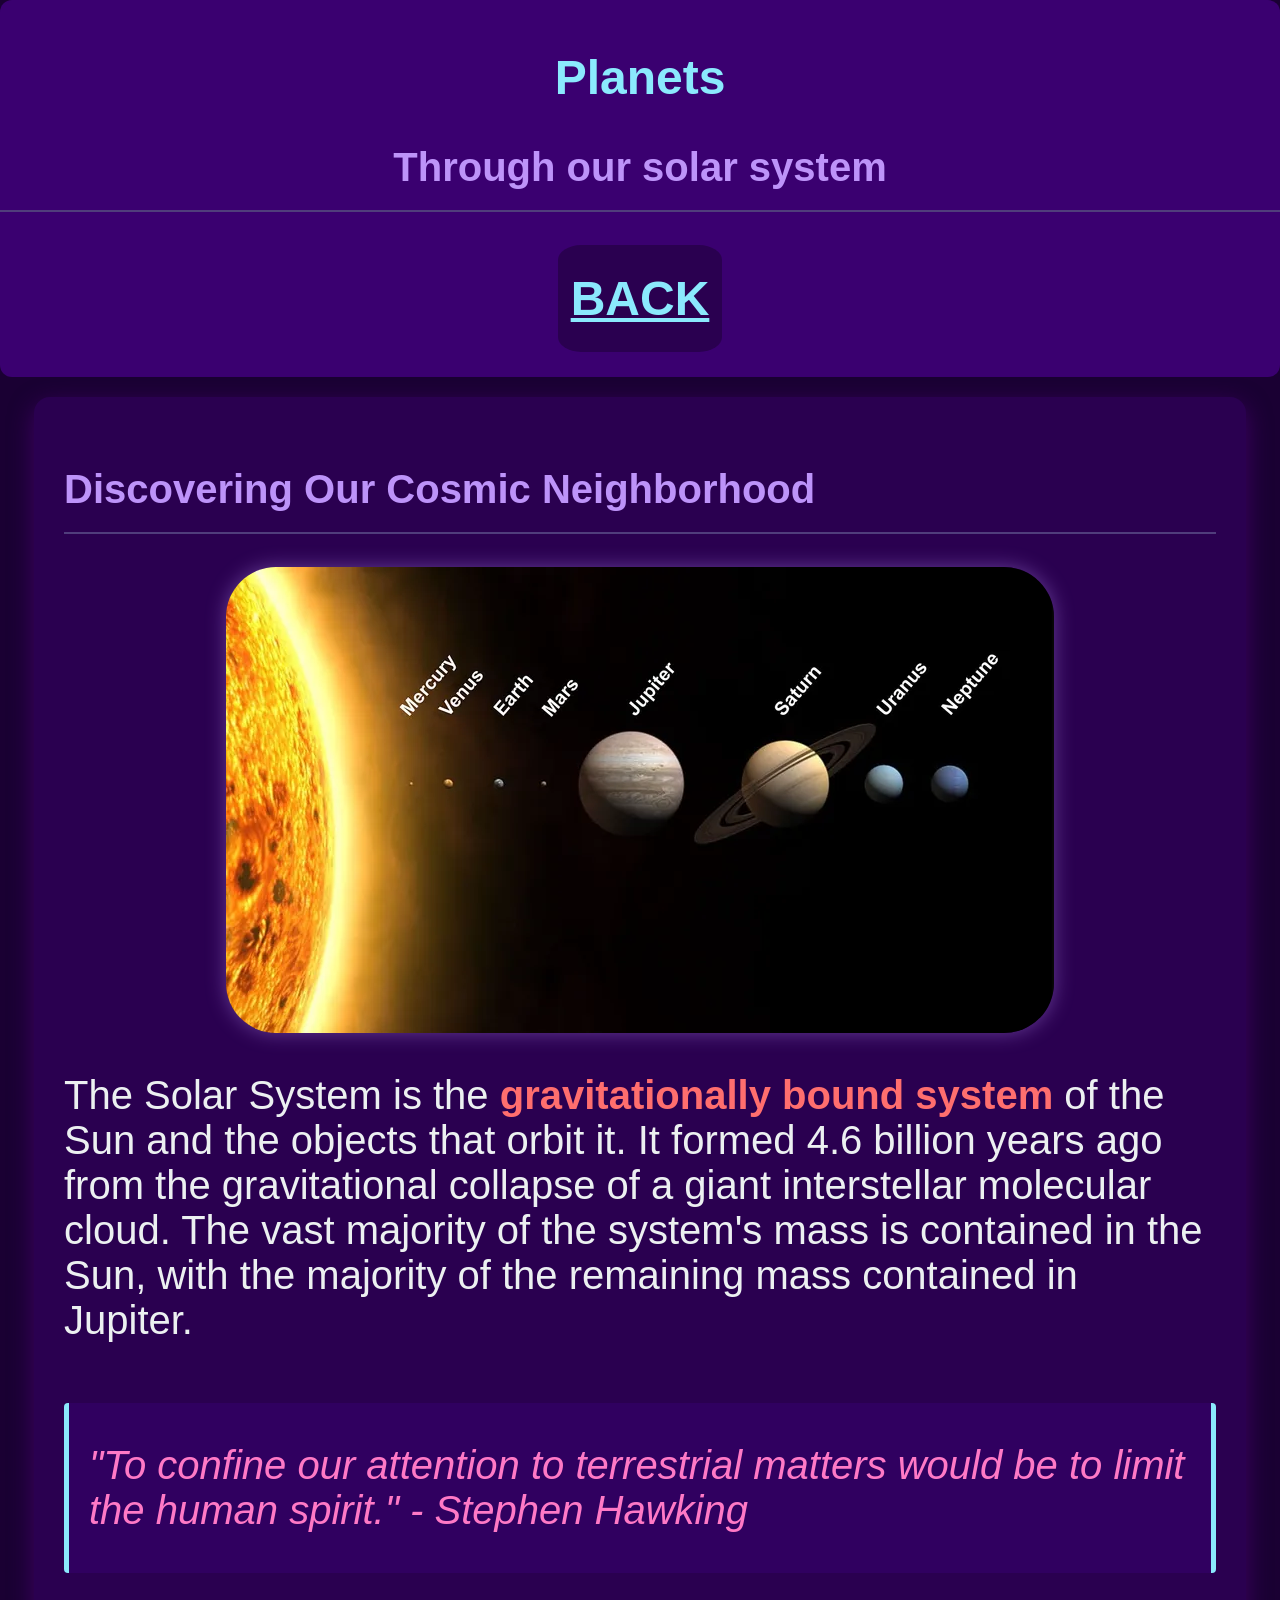
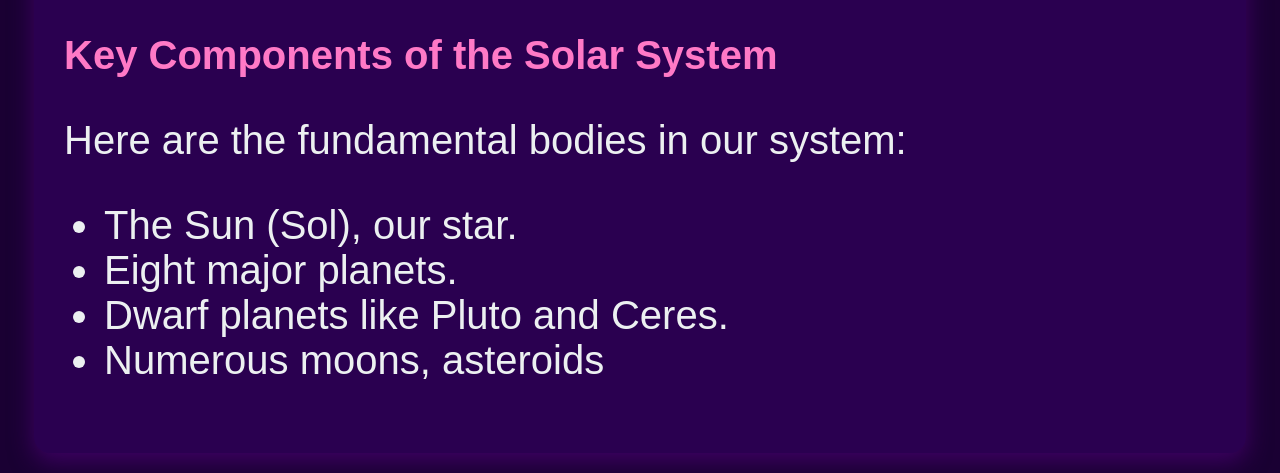
==== planets.html @ 5480694d "image class and add blockquote for emphasis" ====
<!DOCTYPE html>
<html lang="en">
<head>
    <meta charset="UTF-8">
    <meta name="viewport" content="width=device-width, initial-scale=1.0">
    <title>The Solar System Journey - Planets and Facts</title>
    <link rel="stylesheet" href="style.css">
</head>
<body>
    <header>
        <h1>Planets</h1>
        <h2>Through our solar system</h2>
        <button><h1><a href="index.html" class="gomb_2">BACK</a></h1></button>
    </header>

    <div id="main-content" class="container">
        <section>
            <h2>Discovering Our Cosmic Neighborhood</h2>

            <img src="solar.webp" alt="Planets" class="section-image">

            <P>The Solar System is the <span class="highlight">gravitationally bound system</span> of the Sun and the objects that orbit it.
            It formed 4.6 billion years ago from the gravitational collapse of a giant interstellar molecular cloud.
            The vast majority of the system's mass is contained in the Sun, with the majority of the remaining mass contained in Jupiter.
            </P>

            <blockquote>
                "To confine our attention to terrestrial matters would be to limit the human spirit." - Stephen Hawking
            </blockquote>

            <h3>Key Components of the Solar System</h3>
            <p>Here are the fundamental bodies in our system:</p>
            <ul>
                <li>The Sun (Sol), our star.</li>
                <li>Eight major planets.</li>
                <li>Dwarf planets like Pluto and Ceres.</li>
                <li>Numerous moons, asteroids</li>
            </ul>

        </section>


    </div>
</body></h1>
</html>
---- style.css ----
body {
    font-family: 'Inner', Arial, sans-serif;
    margin: 0;
    padding: 0;
    background-color: #1a0033;
    color: #ecf0f1;
}

#main-content {
    width: 90%;
    max-width: 1000%;
    margin: 20px auto;
    overflow: hidden;
    padding: 30px;
    background: #2a0050;
    border-radius: 16px;
    box-shadow: 0 8px 25px rgba(100, 0, 150, 0.5);
}
header {
    background: #3a0070;
    color: #ffffff;
    padding: 25px 0;
    text-align: center;
    border-radius: 12px 12px;
    margin-bottom: 20px;
}
h1 {
    color: #8be9fd;
    margin: 25px 0;/*vizszintes elem jobb és bal oldalán nincs margó*/
    font-size: 3rem;
}

/*rem (root em): Mindig a gyökérelem (pl. <html>) betűméretéhez viszonyít.

em: Az aktuális elem vagy annak szülőelemének betűméretéhez viszonyít. Az em használata láncreakciót okozhat, ahol a szövegméret "elburjánzik" (compound effect), ha egymásba ágyazott elemeken használod, míg a rem konzisztens marad.*/

h2 {
    font-size: 40px;
    color: #bd93f9;
    border-bottom: 2px  solid #503d7c;
    padding-bottom: 20px;
    margin-top: 40px;

}
h3 {
    font-size: 40px;
    color: #ff79c6;
}

button {
    background-color: #2a0050;
    border: #1a0033;
    border-radius: 14%;
    padding-left: 1%;
    padding-right: 1%;
}

ul {
    font-size: 40px;
}

p {
    font-size: 40px;
}

.highlight {
    font-weight: bold;
    color: #ff6e6e;
}

table {
    font-size: 40px;
    width: 100%;
    margin: 25px 0;
    box-shadow: 0 4px 15px rgba(0, 0, 0, 0.3);
    border-radius: 8px;
    overflow: hidden;
}
th, td {
    padding: 15px 20px;
    text-align: left;
    border-bottom: 1px solid #4a007c;
}
th {
    background-color: #5c00b8;
    color: white;
}
tr {
    background-color: #38006d;
}

tr:hover {
    background-color: #4a007c;
}


.section-title {
    font-size: 40px;
}
.section-image {
    display: flex;
    max-width: 100%;
    height: auto;
    margin: 30px auto;
    border-radius: 50px;
    border: #bd93f9;
    box-shadow: 0 0 20px rgba(189, 147, 249, 0.4);
}

blockquote {
    font-size: 40px;
    background: #300060;
    border-left: 5px solid #8be9fd;
    border-right: 5px solid #8be9fd;
    margin: 1.5em 0;
    padding: 1em 20px;
    color: #ff79c6;
    font-style: italic;
    border-radius: 4px;
}

footer {
    margin-top: 40px;
    padding-top: 20px;
    border-top: 1px;
}
footer a {
    color: #8be9fd;
    text-decoration: none;
}

a {
    color: #8be9fd;
    margin: 25px 0;/*vizszintes elem jobb és bal oldalán nincs margó*/
    font-size: 3rem;
}



.goldman-regular {
  font-family: "Goldman", sans-serif;
  font-weight: 400;
  font-style: normal;
}

.goldman-bold {
  font-family: "Goldman", sans-serif;
  font-weight: 700;
  font-style: normal;
}
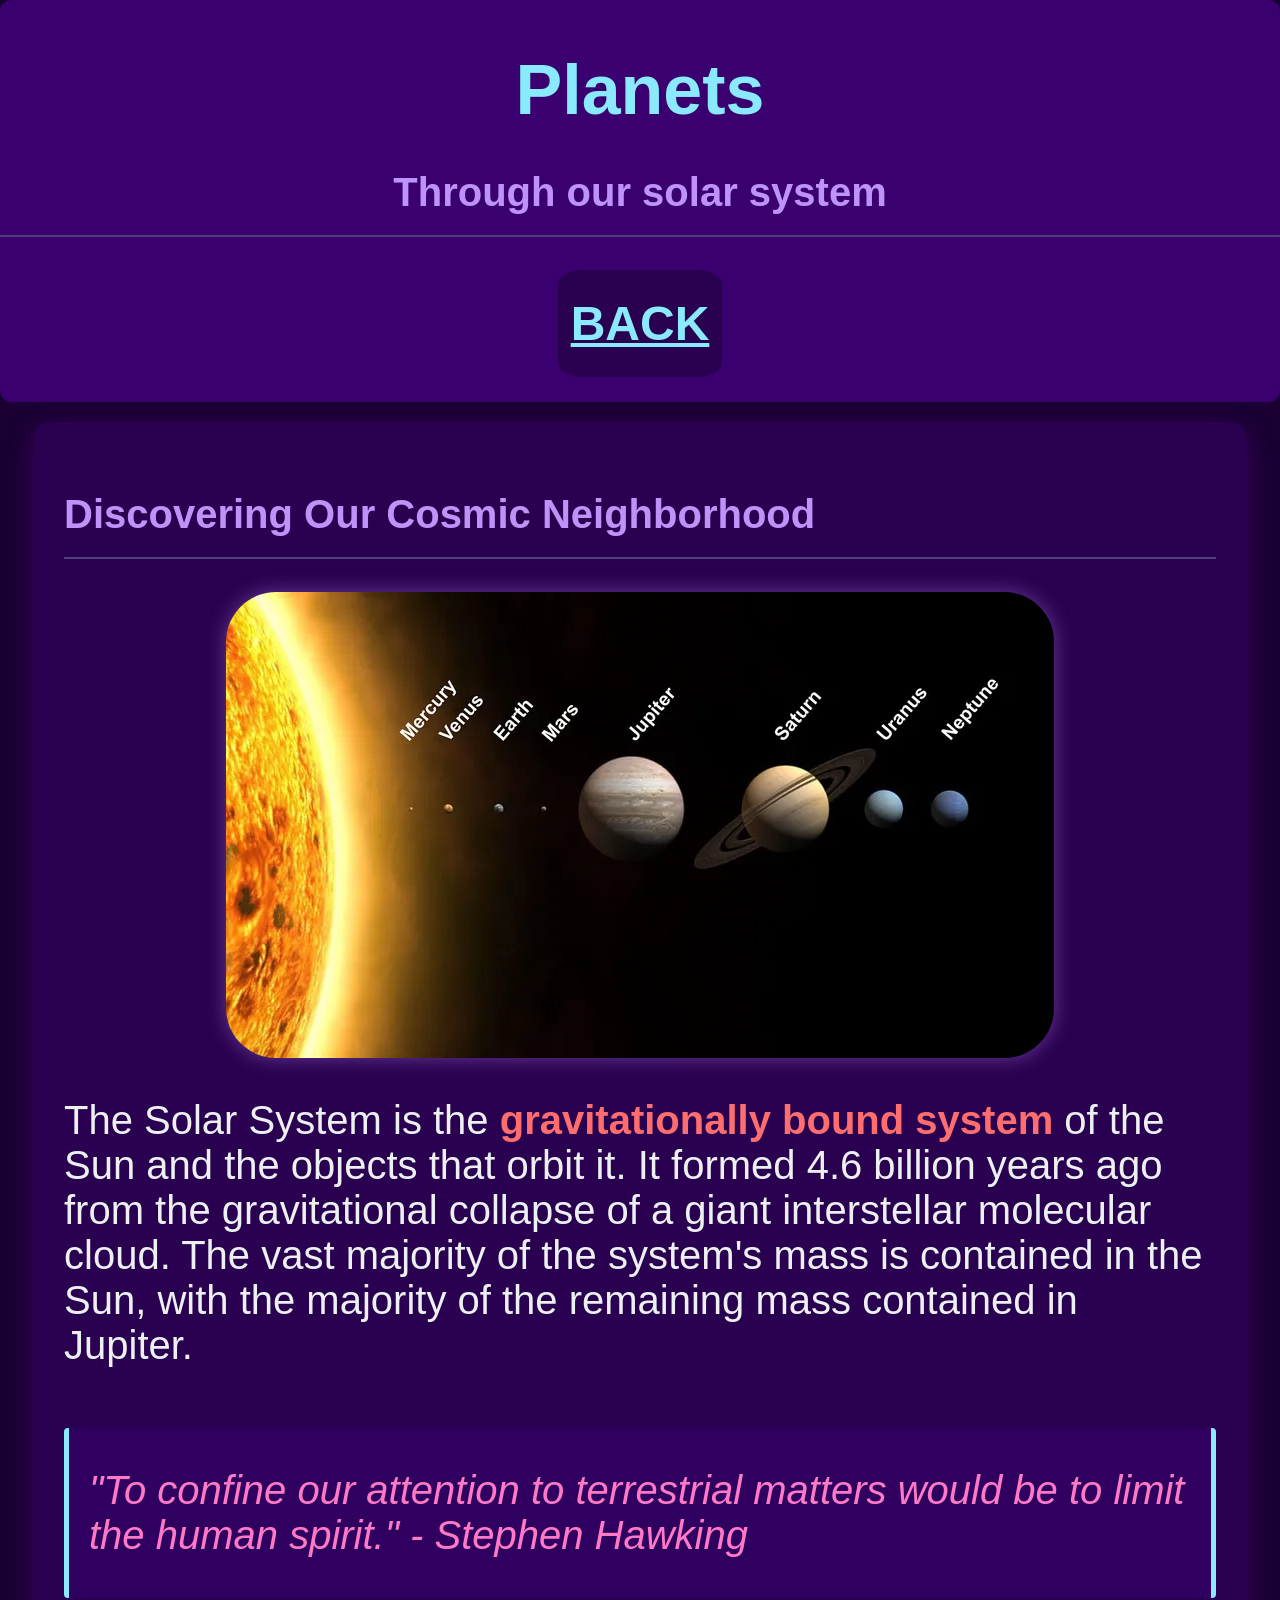
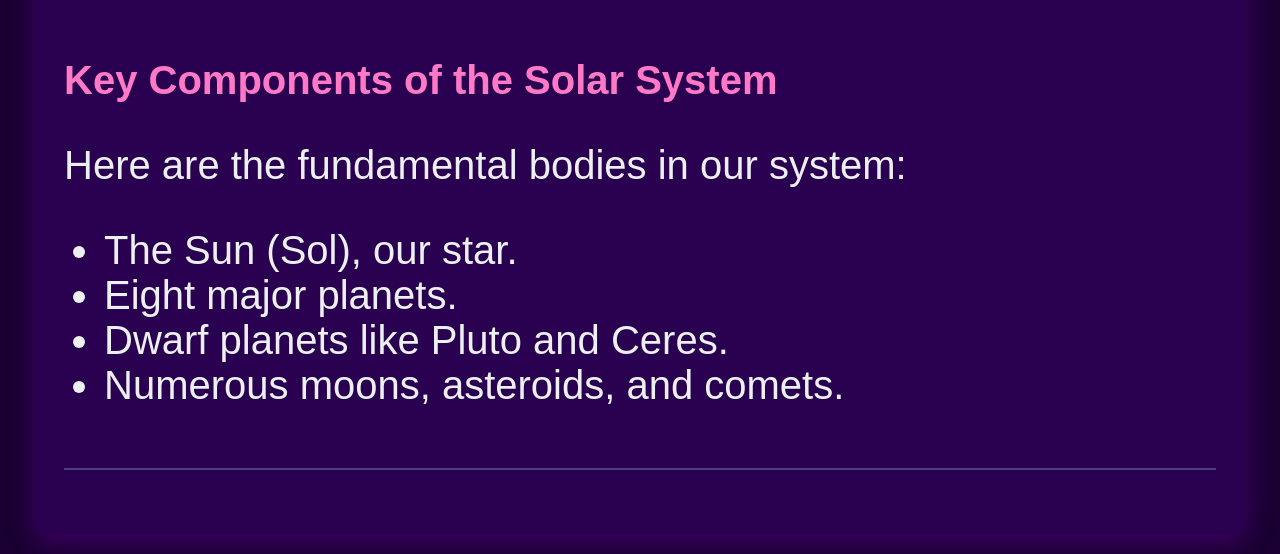
==== commit 3e99e33d: "update header font size" ====
--- a/planets.html
+++ b/planets.html
@@ -8,7 +8,7 @@
 </head>
 <body>
     <header>
-        <h1>Planets</h1>
+        <h1 style="font-size: 70px;">Planets</h1>
         <h2>Through our solar system</h2>
         <button><h1><a href="index.html" class="gomb_2">BACK</a></h1></button>
     </header>
@@ -34,10 +34,11 @@
                 <li>The Sun (Sol), our star.</li>
                 <li>Eight major planets.</li>
                 <li>Dwarf planets like Pluto and Ceres.</li>
-                <li>Numerous moons, asteroids</li>
+                <li>Numerous moons, asteroids, and comets.</li>
             </ul>
+        </section>
+            <h2></h2>
 
-        </section>
 
 
     </div>
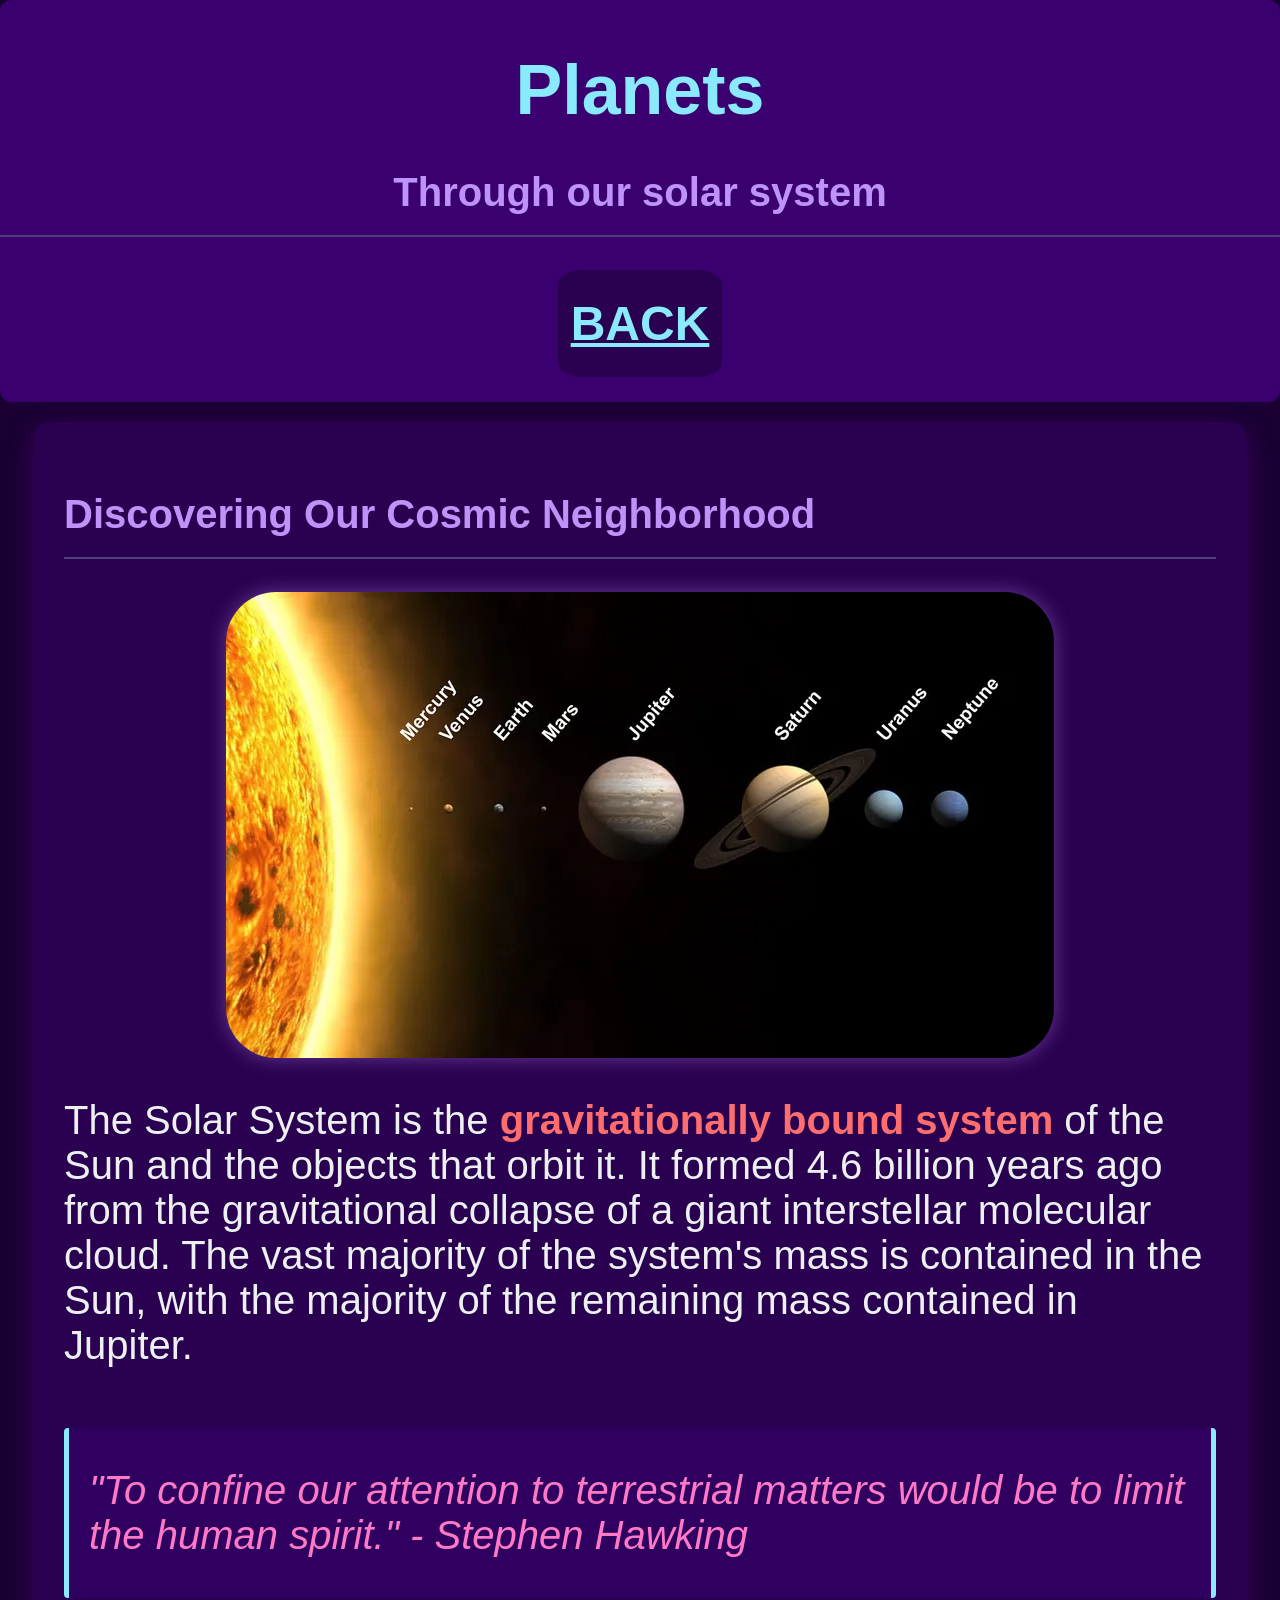
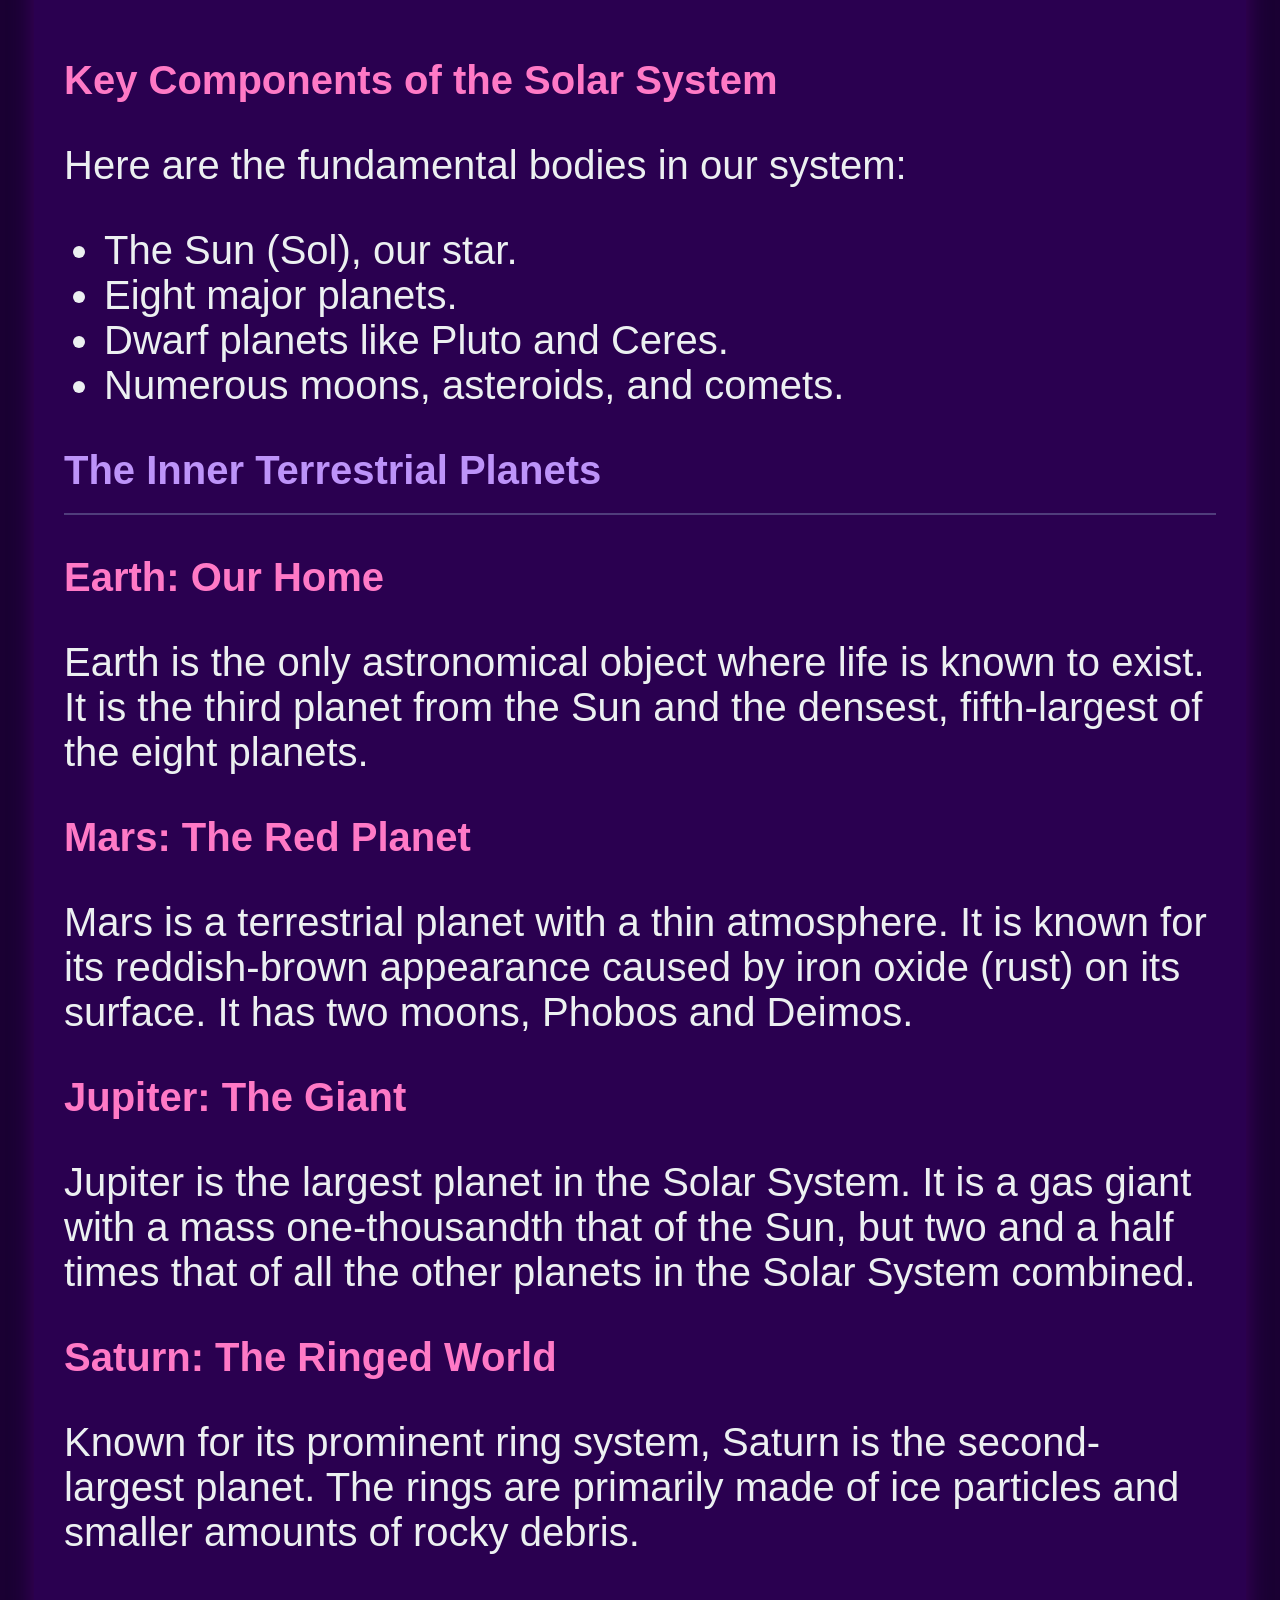
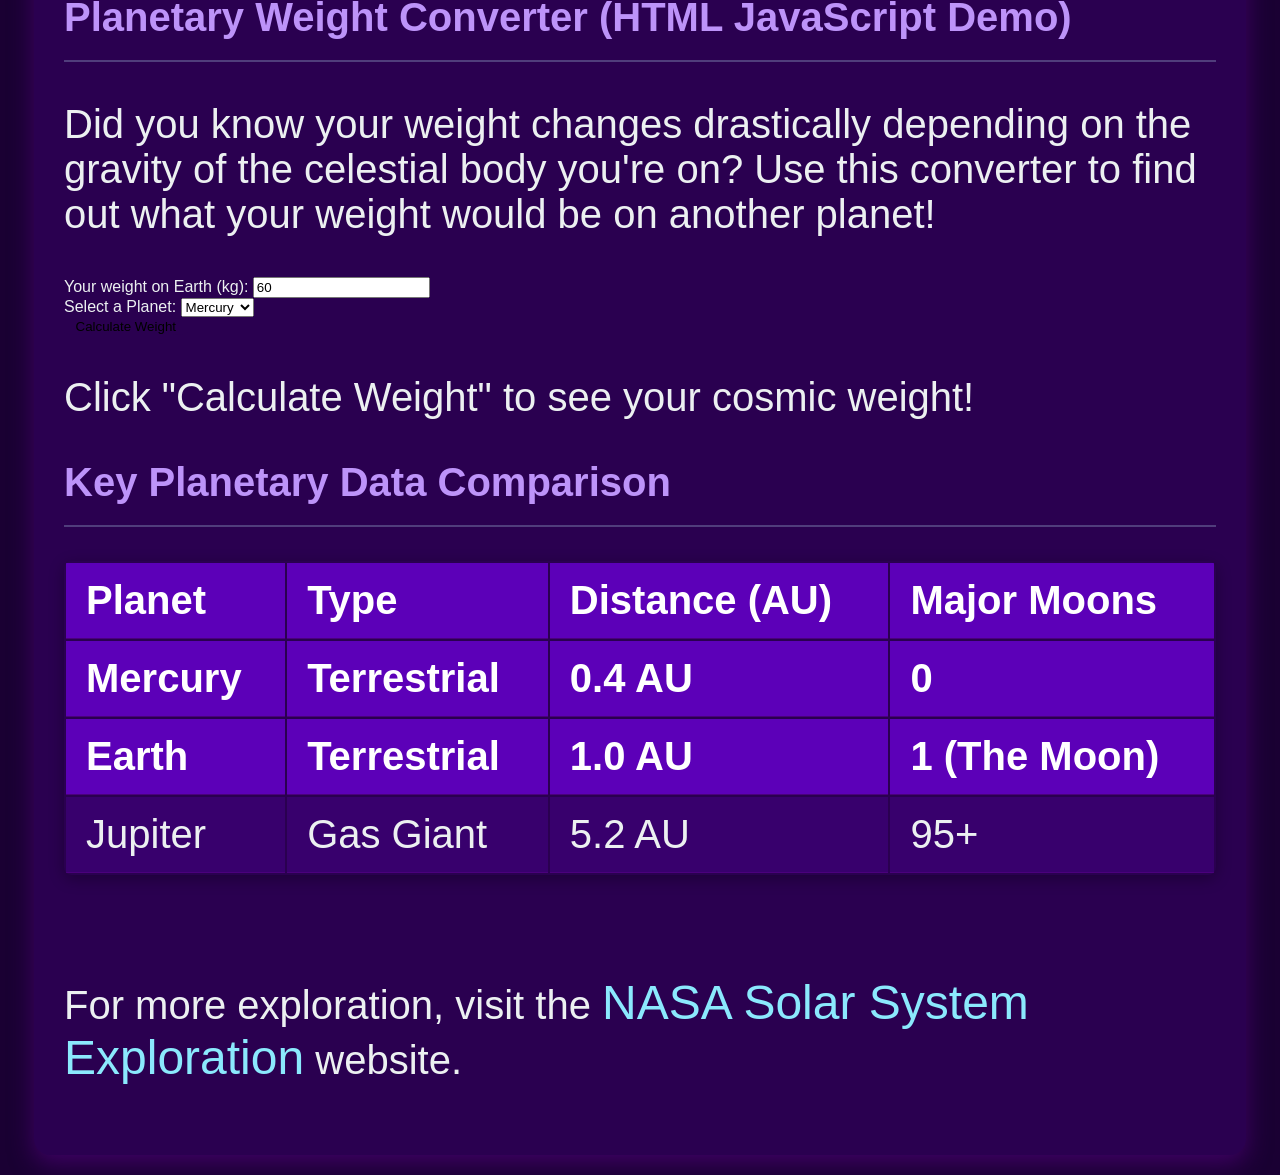
==== commit 7f53d494: "galaxy description and add planetary sections with weight converter" ====
--- a/planets.html
+++ b/planets.html
@@ -37,7 +37,153 @@
                 <li>Numerous moons, asteroids, and comets.</li>
             </ul>
         </section>
-            <h2></h2>
+
+        <section><h2>The Inner Terrestrial Planets</h2>
+            <div class="planet-grid">
+
+                <div class="planet-card">
+                    <h3>Earth: Our Home</h3>
+                    <p>Earth is the only astronomical object where life is known to exist. It is the third planet from the Sun and the densest, fifth-largest of the eight planets.</p>
+                </div>
+
+                <div class="planet-card">
+                    <h3>Mars: The Red Planet</h3>
+                    <p>Mars is a terrestrial planet with a thin atmosphere. It is known for its reddish-brown appearance caused by iron oxide (rust) on its surface. It has two moons, Phobos and Deimos.</p>
+                </div>
+
+                <div class="planet-card">
+                    <h3>Jupiter: The Giant</h3>
+                    <p>Jupiter is the largest planet in the Solar System. It is a gas giant with a mass one-thousandth that of the Sun, but two and a half times that of all the other planets in the Solar System combined.</p>
+                </div>
+
+                <div class="planet-card">
+                    <h3>Saturn: The Ringed World</h3>
+                    <p>Known for its prominent ring system, Saturn is the second-largest planet. The rings are primarily made of ice particles and smaller amounts of rocky debris.</p>
+                </div>
+
+            </div>
+        </section>
+
+
+
+        <section>
+            <h2>Planetary Weight Converter (HTML JavaScript Demo)</h2>
+            <p>
+                Did you know your weight changes drastically depending on the gravity of the celestial body you're on? 
+                Use this converter to find out what your weight would be on another planet!
+            </p>
+
+            <div class="calculator-container"> <!-- Konténer a számológép stílusozásához -->
+                <div class="input-group"> <!-- Címke és bemenet csoportosítása a jobb elrendezés érdekében -->
+                    <!-- HTML Súly bemenet -->
+                    <label for="earthWeight">Your weight on Earth (kg):</label> <!-- Címke a beviteli mezőhöz -->
+                    <input type="number" id="earthWeight" value="60" min="1" step="0.1"> <!-- Numerikus bemenet a súlyhoz, alapértelmezett 60 kg -->
+                </div> <!-- Bemeneti csoport vége -->
+                
+                <div class="input-group"> <!-- Címke és kiválasztás csoportosítása a jobb elrendezés érdekében -->
+                    <!-- HTML Select (Legördülő menü) a bolygó kiválasztásához -->
+                    <label for="planetSelect">Select a Planet:</label> <!-- Címke a legördülő menühöz -->
+                    <select id="planetSelect"> <!-- Legördülő elem egyedi ID-vel -->
+                        <option value="Mercury">Mercury</option> 
+                        <option value="Venus">Venus</option> 
+                        <option value="Mars">Mars</option> 
+                        <option value="Jupiter">Jupiter</option> 
+                        <option value="Saturn">Saturn</option> 
+                        <option value="Uranus">Uranus</option> 
+                        <option value="Neptune">Neptune</option> 
+                    </select> <!-- Legördülő menü vége -->
+                </div> <!-- Bemeneti csoport vége -->
+
+            <button class="calc-button" onclick="calculateWeight()">Calculate Weight</button>
+
+            <!-- Kimeneti terület az eredményekhez -->
+             <p id="weightResults">Click "Calculate Weight" to see your cosmic weight!</p>
+            </div> <!-- Számológép konténer vége -->
+
+        </section>
+
+
+
+        <script>
+            // JavaScript function to calculate weight on different planets
+            const planetGravity = {
+                Mercury: 0.38,
+                Venus: 0.91,
+                Mars: 0.38,
+                Jupiter: 2.34,
+                Saturn: 1.06,
+                Uranus: 0.92,
+                Neptune: 1.19
+            };
+
+            function calculateWeight() {// Függvény, ami a gombra kattintáskor fut le
+                // 1. Felhasználói bemeneti értékek lekérése
+                const earthWeightInput = document.getElementById('earthWeight').value; // Földi súly lekérése
+                const selectedPlanet = document.getElementById('planetSelect').value; // Kiválasztott bolygó lekérése
+
+                const earthWeight = parseFloat(earthWeightInput); // Bemeneti érték átalakítása lebegőpontos számmá
+                const selectedPlanet = planetSelect.value; // Kiválasztott bolygó lekérése
+
+                if (isNaN(earthWeight) || earthWeight <= 0) {// Érvényes szám ellenőrzése
+                    document.getElementById('weightResults').innerText = "Please enter a valid weight greater than 0.";
+                    return; // Függvény futásának leállítása
+                }
+                // 3.számítás a kiválasztott bolygó gravitációs tényezőjével
+                const gravityMultiplier = planetGravity[selectedPlanet];// Gravitációs tényező lekérése
+                const planetaryWeight = earthWeight * gravityMultiplier; // Súly kiszámítása
+
+                // 4. Eredmény megjelenítése a HTML-ben
+                const resultElement = document.getElementById('weightResults');// Eredmény elem lekérése
+                resultElement.innerText = `Your weight on ${selectedPlanet} would be ${planetaryWeight.toFixed(2)} kg.`; // Eredmény megjelenítése két tizedesjegyre kerekítve
+            } // calculateWeight függvény vége
+        </script>
+
+
+
+
+
+
+
+
+        <section><h2>Key Planetary Data Comparison</h2>
+
+            <table>
+                <thead>
+                    <tr>
+                        <th>Planet</th>
+                        <th>Type</th>
+                        <th>Distance (AU)</th>
+                        <th>Major Moons</th>
+                    </tr>
+                    
+                </thead>
+                <tbody>
+                    <tr>
+                        <th>Mercury</th>
+                        <th>Terrestrial</th>
+                        <th>0.4 AU</th>
+                        <th>0</th>
+                    </tr>
+                    <tr>
+                        <th>Earth</th>
+                        <th>Terrestrial</th>
+                        <th>1.0 AU</th>
+                        <th>1 (The Moon)</th>
+                    </tr>
+                    <tr>
+                        <td>Jupiter</td>
+                        <td>Gas Giant</td>
+                        <td>5.2 AU</td>
+                        <td>95+</td>
+                    </tr>
+                </tbody>
+            </table>
+        </section>
+            
+        <footer>
+            <p>For more exploration, visit the <a href="https://www.nasa.gov/" >NASA Solar System Exploration</a> website.</p>
+        </footer>
+            
 
 
 
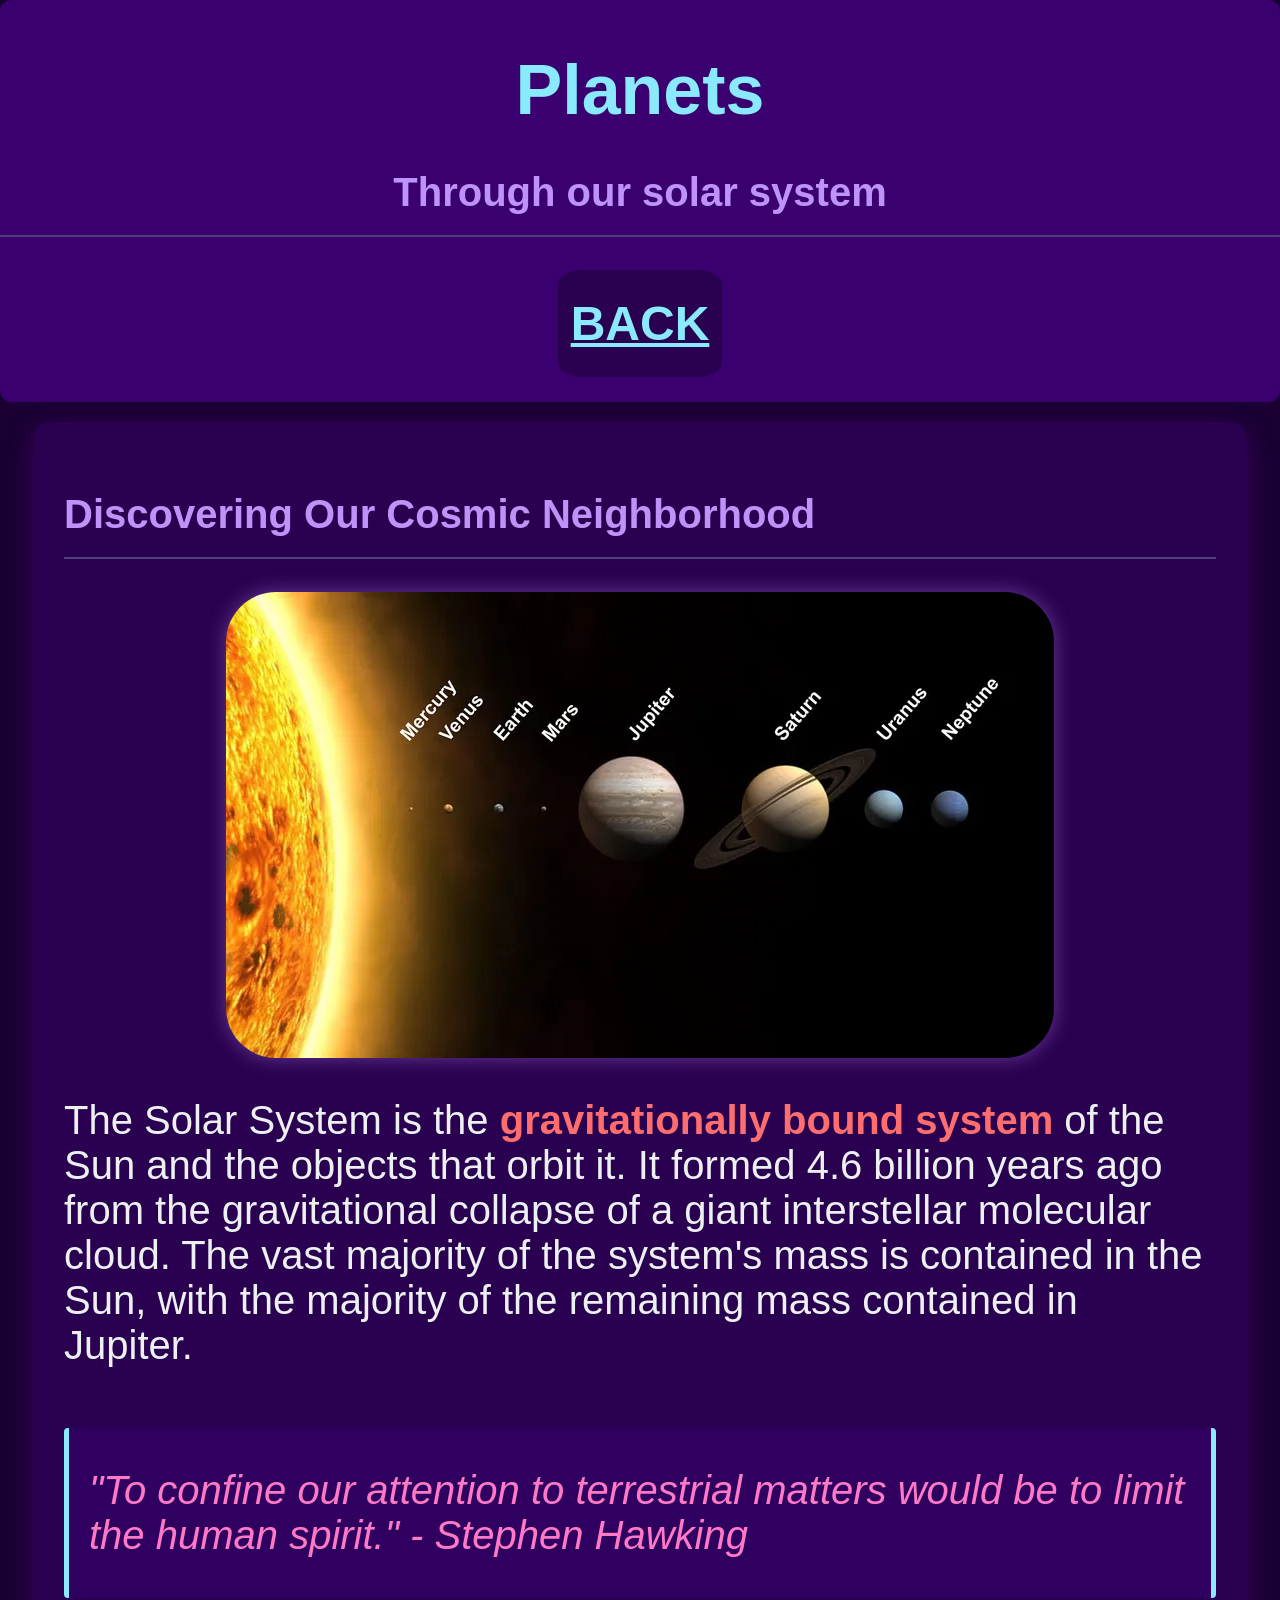
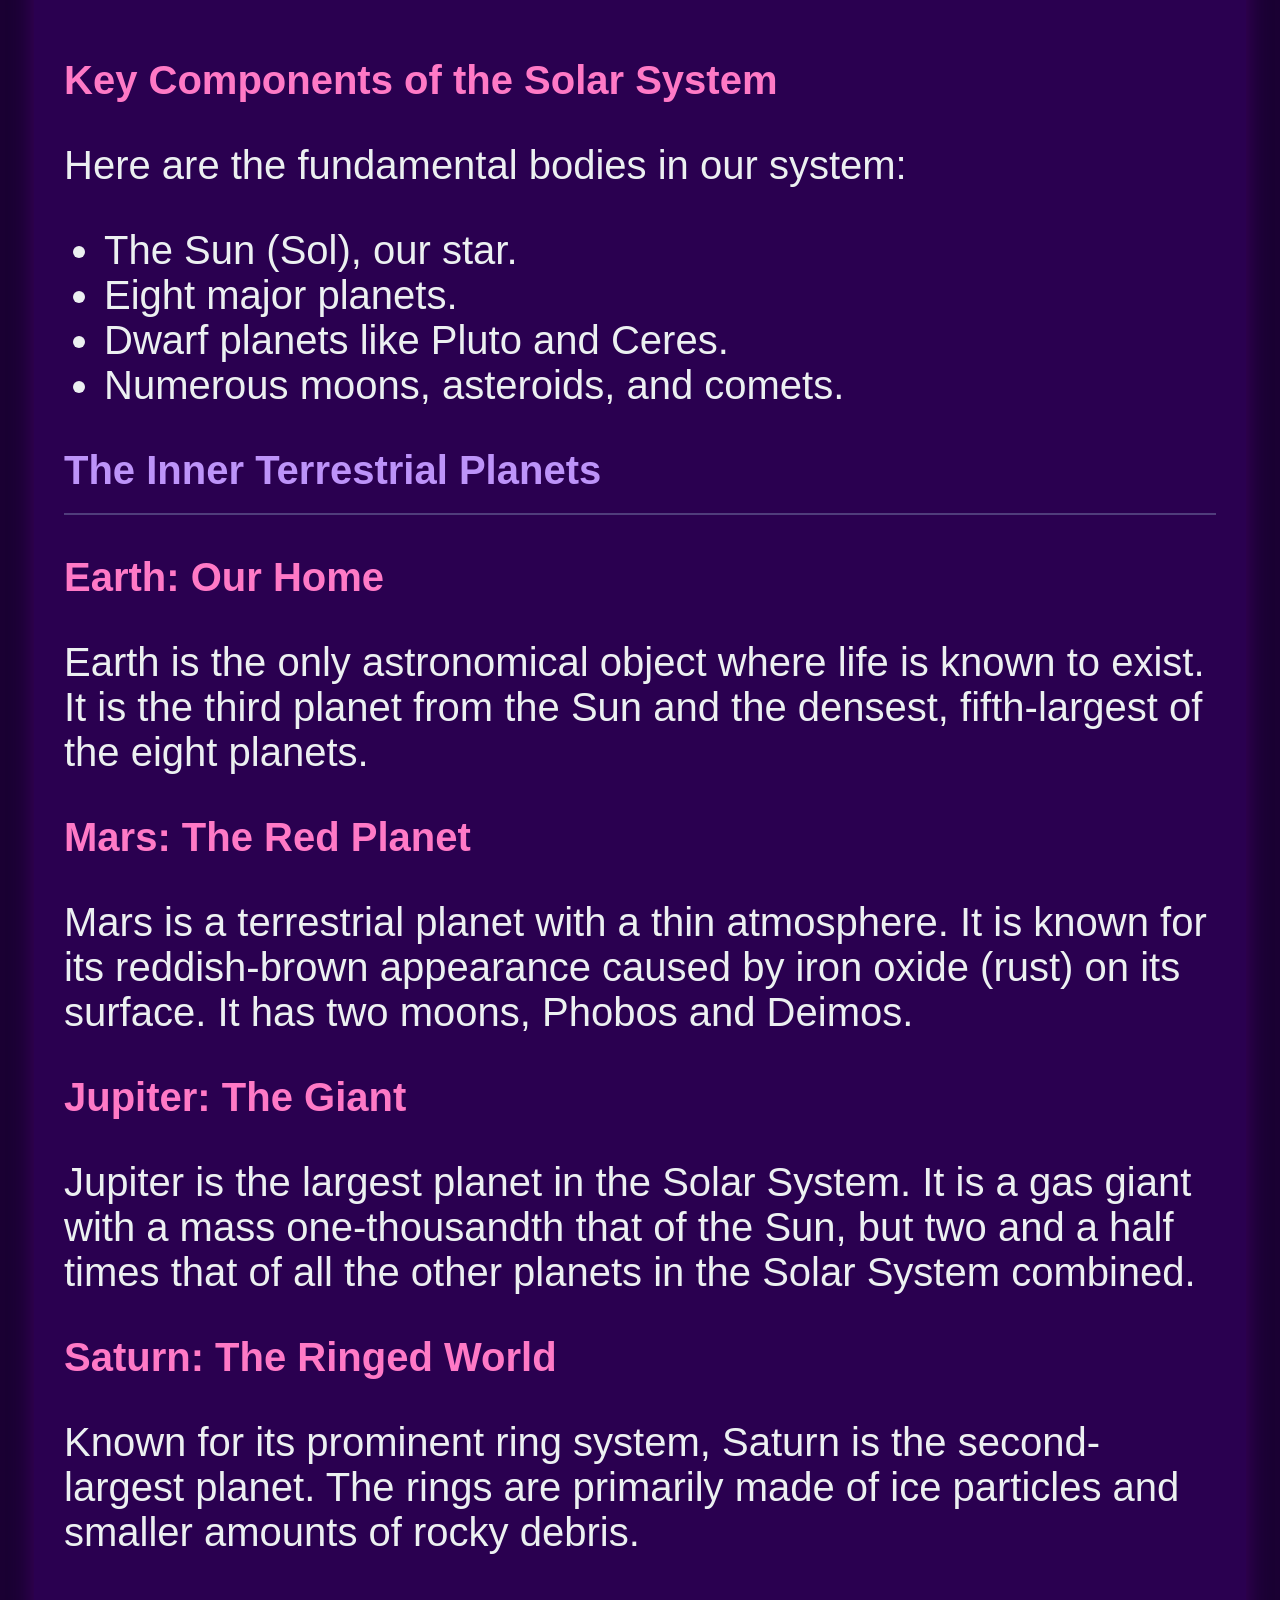
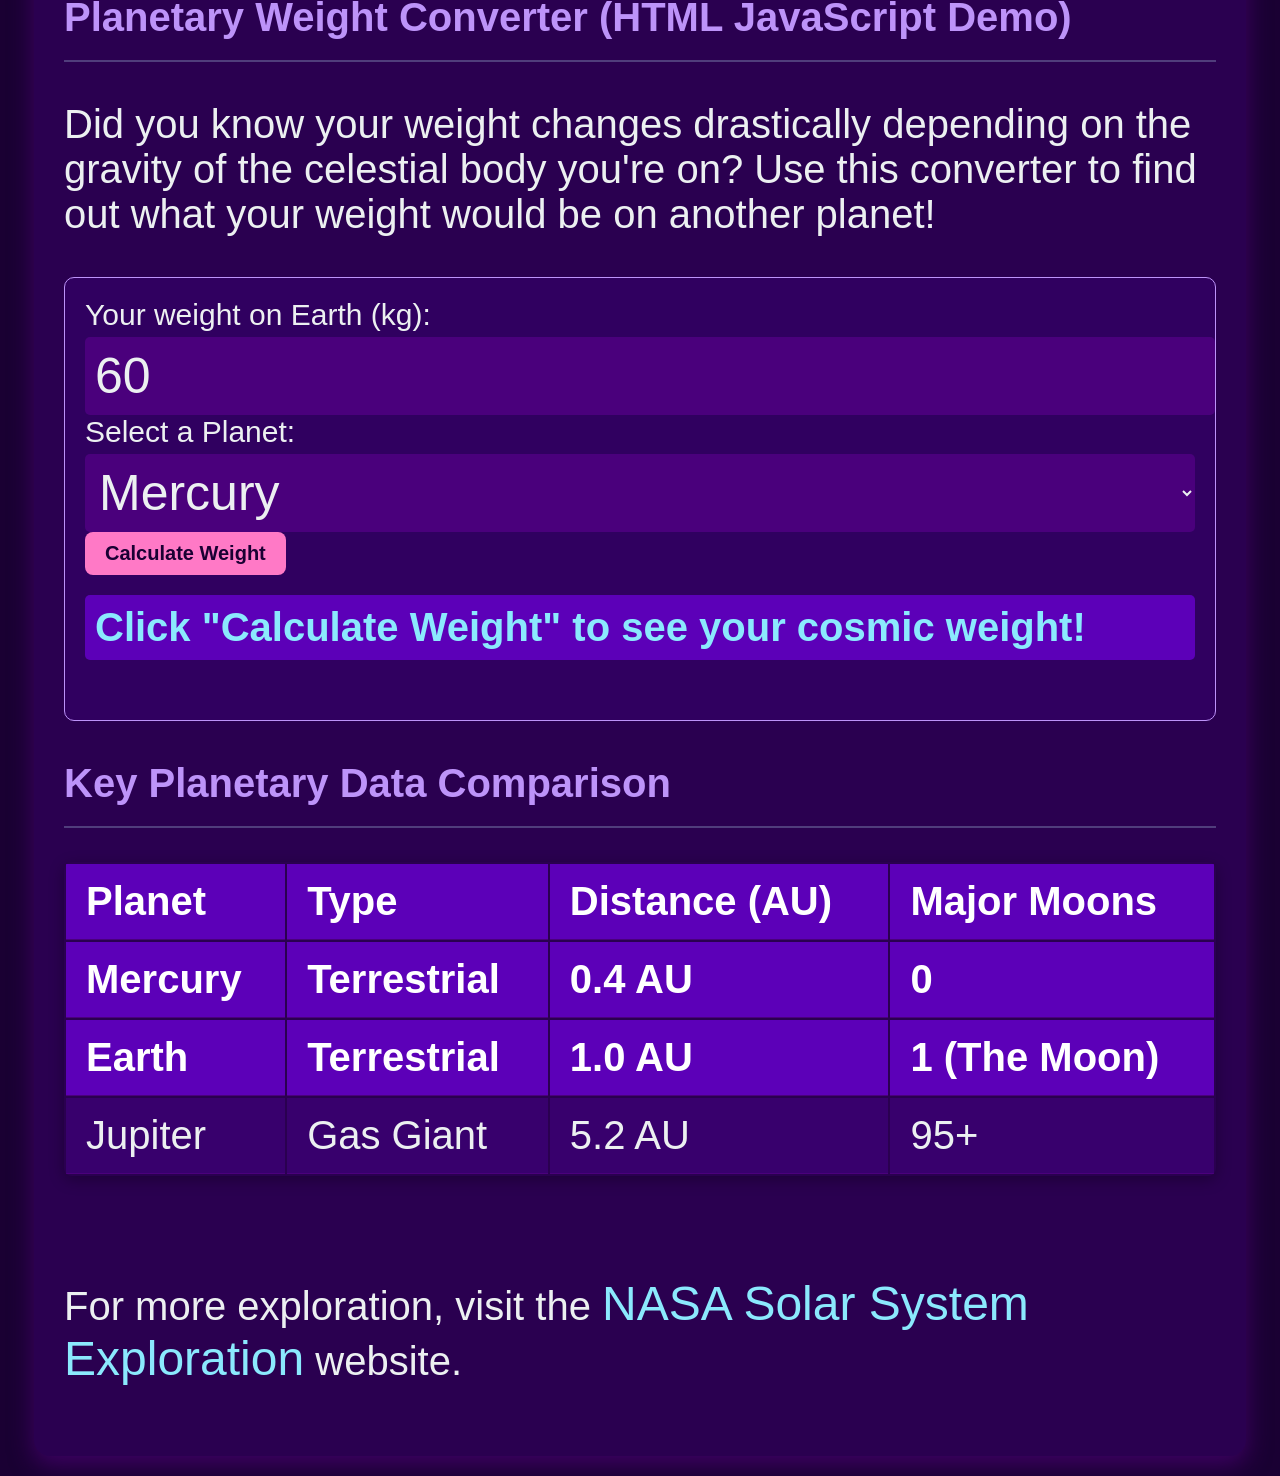
==== commit 97fb871e: "add JavaScript calculation and styling for input elements" ====
--- a/planets.html
+++ b/planets.html
@@ -76,13 +76,13 @@
             <div class="calculator-container"> <!-- Konténer a számológép stílusozásához -->
                 <div class="input-group"> <!-- Címke és bemenet csoportosítása a jobb elrendezés érdekében -->
                     <!-- HTML Súly bemenet -->
-                    <label for="earthWeight">Your weight on Earth (kg):</label> <!-- Címke a beviteli mezőhöz -->
+                    <label for="earthWeight" style="font-size: 30px;">Your weight on Earth (kg):</label> <!-- Címke a beviteli mezőhöz -->
                     <input type="number" id="earthWeight" value="60" min="1" step="0.1"> <!-- Numerikus bemenet a súlyhoz, alapértelmezett 60 kg -->
                 </div> <!-- Bemeneti csoport vége -->
                 
                 <div class="input-group"> <!-- Címke és kiválasztás csoportosítása a jobb elrendezés érdekében -->
                     <!-- HTML Select (Legördülő menü) a bolygó kiválasztásához -->
-                    <label for="planetSelect">Select a Planet:</label> <!-- Címke a legördülő menühöz -->
+                    <label for="planetSelect" style="font-size: 30px;">Select a Planet:</label> <!-- Címke a legördülő menühöz -->
                     <select id="planetSelect"> <!-- Legördülő elem egyedi ID-vel -->
                         <option value="Mercury">Mercury</option> 
                         <option value="Venus">Venus</option> 
@@ -104,39 +104,6 @@
 
 
 
-        <script>
-            // JavaScript function to calculate weight on different planets
-            const planetGravity = {
-                Mercury: 0.38,
-                Venus: 0.91,
-                Mars: 0.38,
-                Jupiter: 2.34,
-                Saturn: 1.06,
-                Uranus: 0.92,
-                Neptune: 1.19
-            };
-
-            function calculateWeight() {// Függvény, ami a gombra kattintáskor fut le
-                // 1. Felhasználói bemeneti értékek lekérése
-                const earthWeightInput = document.getElementById('earthWeight').value; // Földi súly lekérése
-                const selectedPlanet = document.getElementById('planetSelect').value; // Kiválasztott bolygó lekérése
-
-                const earthWeight = parseFloat(earthWeightInput); // Bemeneti érték átalakítása lebegőpontos számmá
-                const selectedPlanet = planetSelect.value; // Kiválasztott bolygó lekérése
-
-                if (isNaN(earthWeight) || earthWeight <= 0) {// Érvényes szám ellenőrzése
-                    document.getElementById('weightResults').innerText = "Please enter a valid weight greater than 0.";
-                    return; // Függvény futásának leállítása
-                }
-                // 3.számítás a kiválasztott bolygó gravitációs tényezőjével
-                const gravityMultiplier = planetGravity[selectedPlanet];// Gravitációs tényező lekérése
-                const planetaryWeight = earthWeight * gravityMultiplier; // Súly kiszámítása
-
-                // 4. Eredmény megjelenítése a HTML-ben
-                const resultElement = document.getElementById('weightResults');// Eredmény elem lekérése
-                resultElement.innerText = `Your weight on ${selectedPlanet} would be ${planetaryWeight.toFixed(2)} kg.`; // Eredmény megjelenítése két tizedesjegyre kerekítve
-            } // calculateWeight függvény vége
-        </script>
 
 
 
@@ -187,6 +154,7 @@
 
 
 
-    </div>
-</body></h1>
+    </div></h1>
+    <script src="script.js"></script>
+</body>
 </html>
--- a/style.css
+++ b/style.css
@@ -118,6 +118,11 @@
     font-style: italic;
     border-radius: 4px;
 }
+code, kbd {
+            background-color: #5c00b8; /* Háttér a kód/kbd elemekhez */
+            padding: 2px 6px; /* Belső padding */
+            border-radius: 4px; /* Lekerekített sarkok */
+        }
 
 footer {
     margin-top: 40px;
@@ -129,6 +134,65 @@
     text-decoration: none;
 }
 
+
+
+.calculator-container {
+
+    background-color: #300060;
+    padding: 20px;
+    border-radius: 10px;
+    margin-top: 20px;
+    border: 1px solid #bd93f9;
+}
+
+#earthWeight {
+    font-size: 50px;
+    width: 100%; 
+    padding: 10px; 
+    margin-top: 5px;
+    border: none;
+    border-radius: 5px; 
+    background-color: #4a007c; 
+    color: #ecf0f1; 
+}
+#planetSelect {
+    font-size: 50px;
+    width: 100%; 
+    padding: 10px; 
+    margin-top: 5px;
+    border: none;
+    border-radius: 5px; 
+    background-color: #4a007c; 
+    color: #ecf0f1; 
+    box-sizing: border-box; 
+}
+.calc-button {
+    font-size: 20px;
+    background-color: #ff79c6;
+    color: #1a0033;
+    padding: 10px 20px;
+    border: none;
+    border-radius: 8px;
+    cursor: pointer;
+    font-weight: bold;
+    transition: background-color 0.2s, transform 0.1s;
+}
+.calc-button:hover {
+    background-color: #ffb86c;
+    transform: translateY(-1px);
+}
+#weightResults {
+    margin-top: 20px;
+    padding: 10px;
+    background-color: #5c00b8;
+    border-radius: 5px;
+    color: #8be9fd;
+    font-weight: bold;
+}
+
+
+
+
 a {
     color: #8be9fd;
     margin: 25px 0;/*vizszintes elem jobb és bal oldalán nincs margó*/
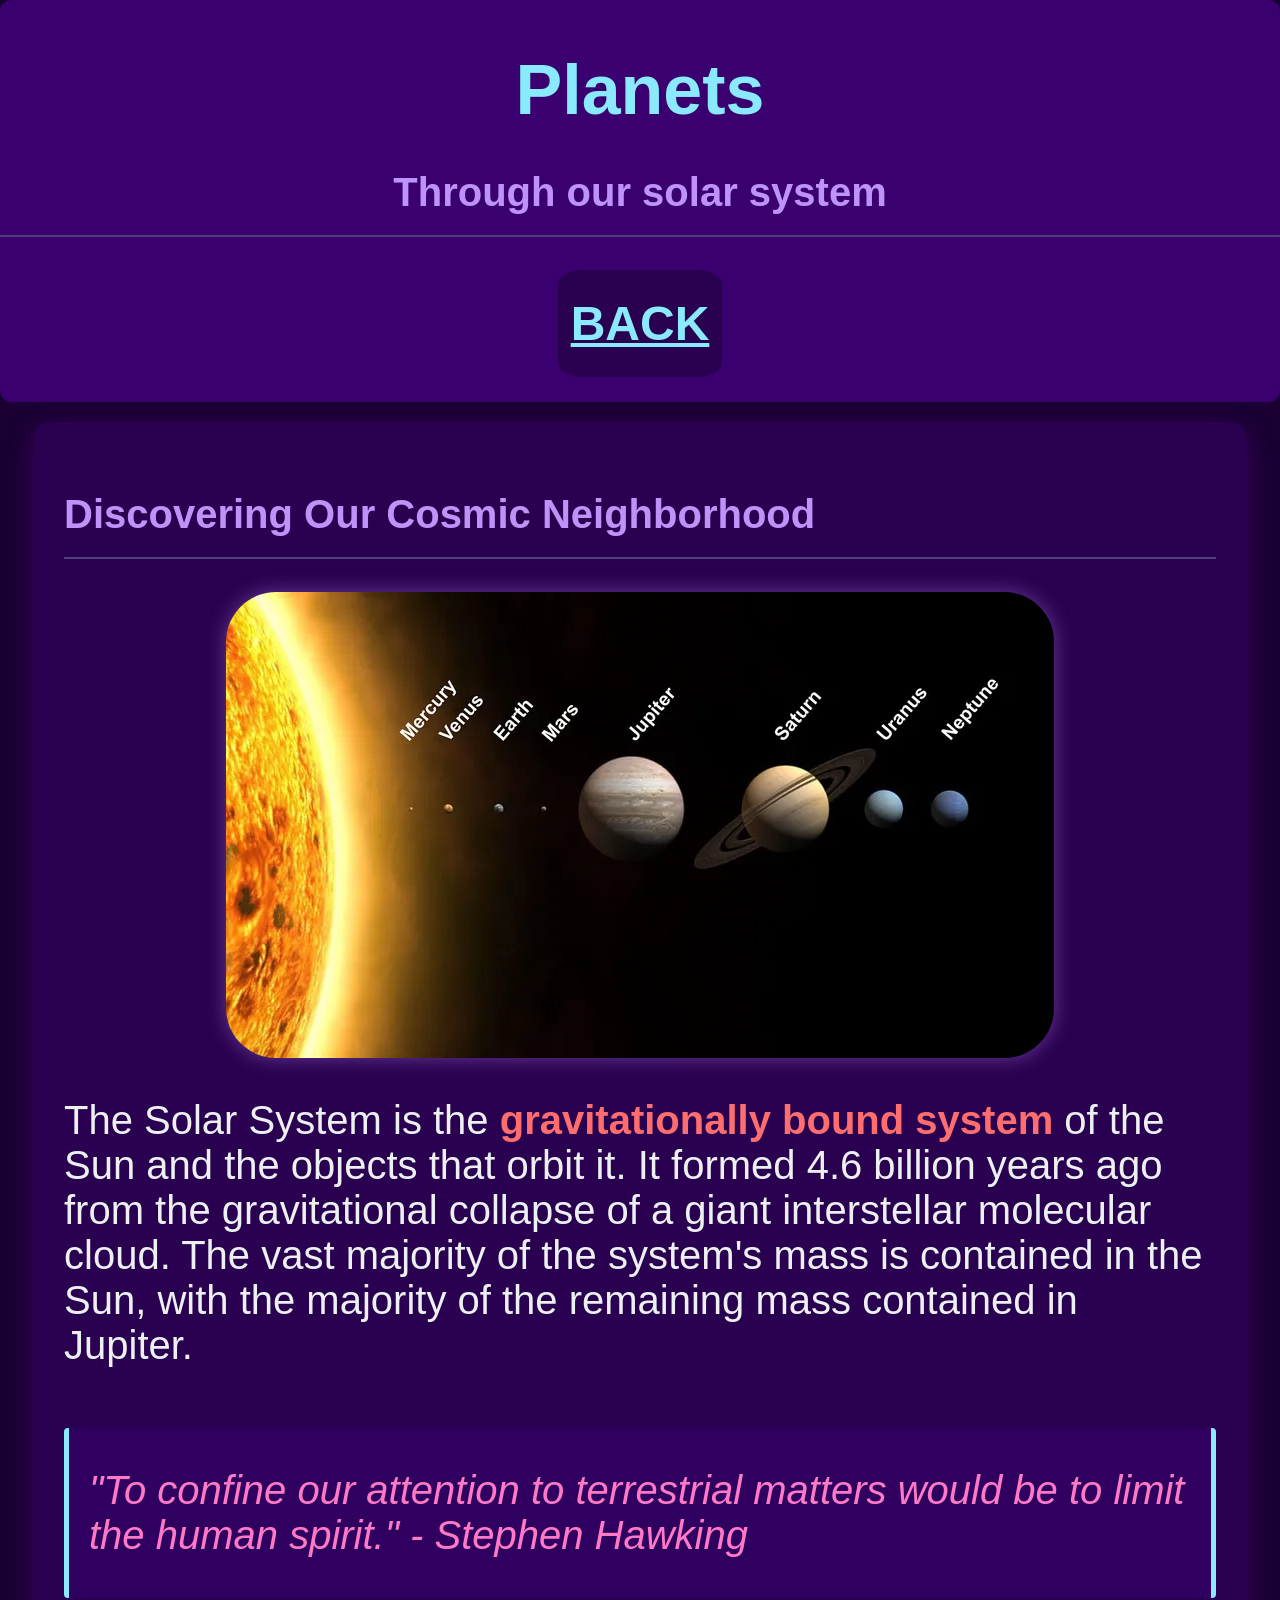
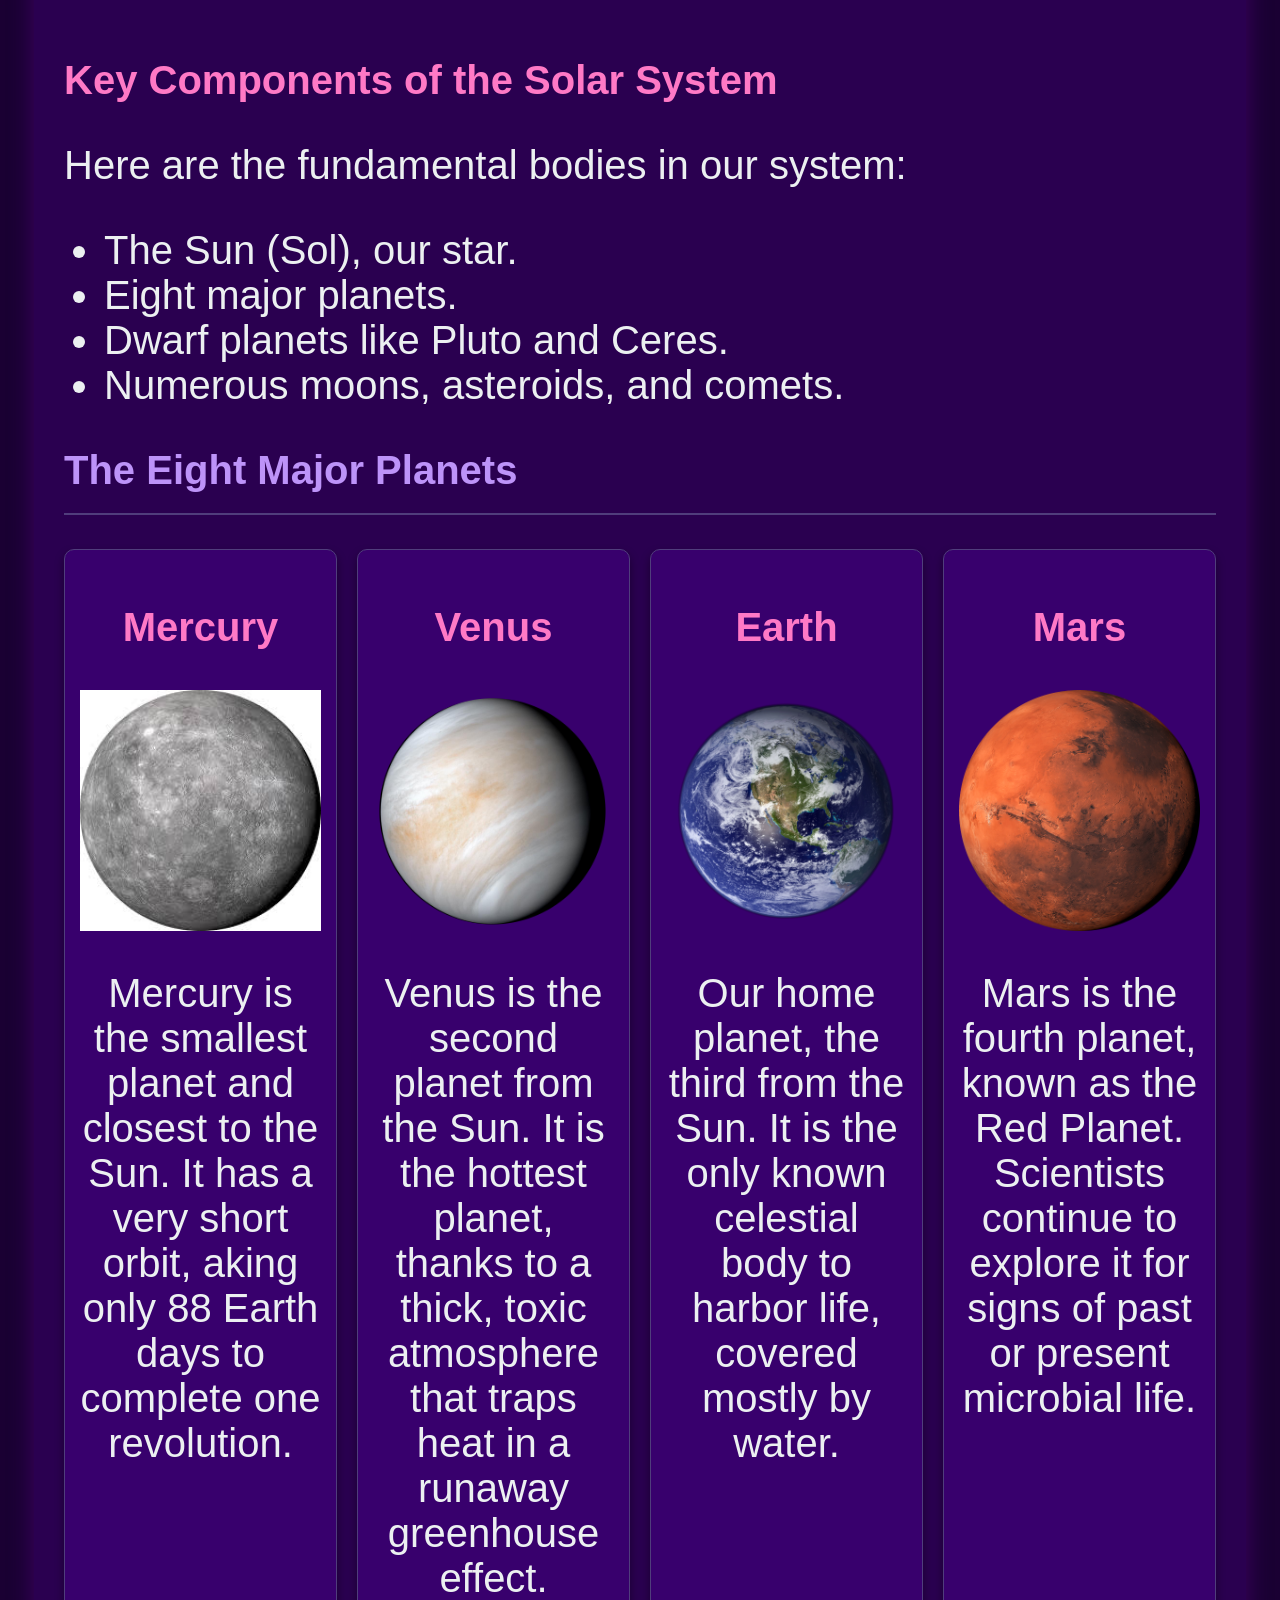
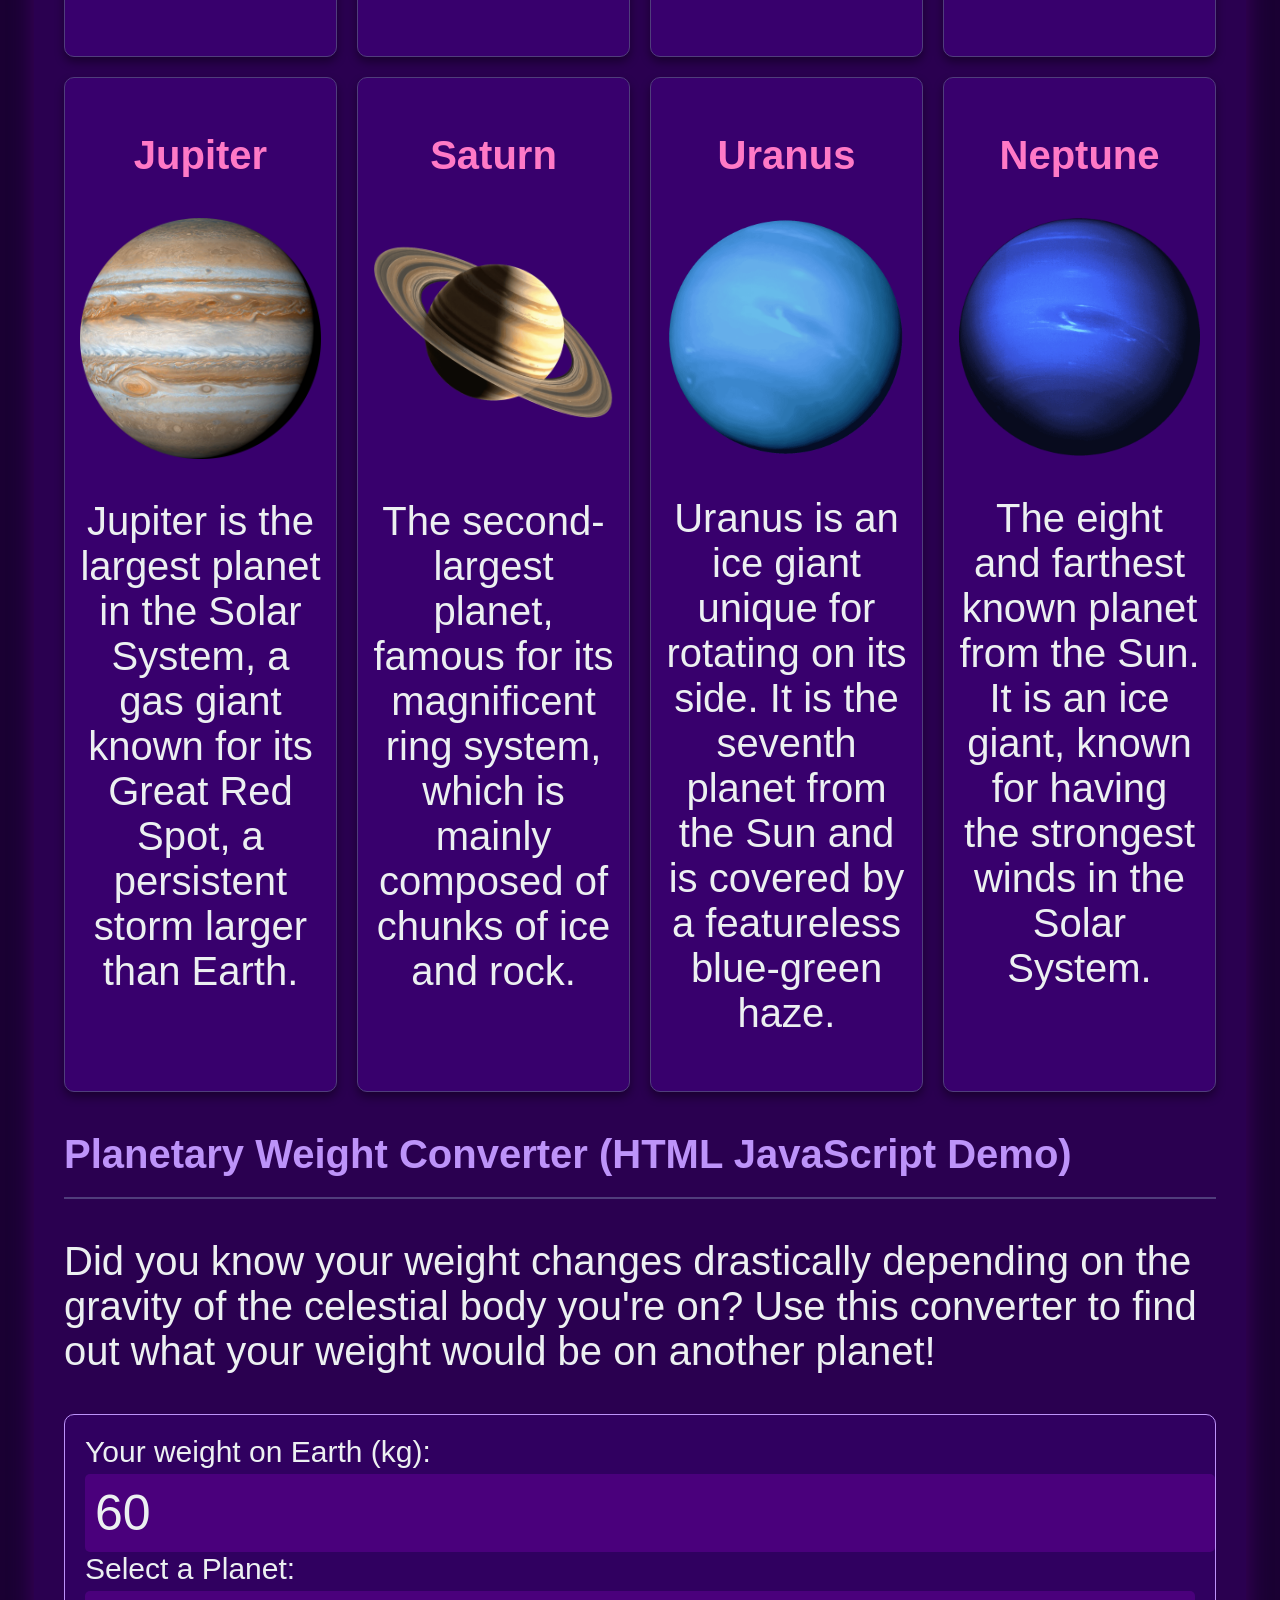
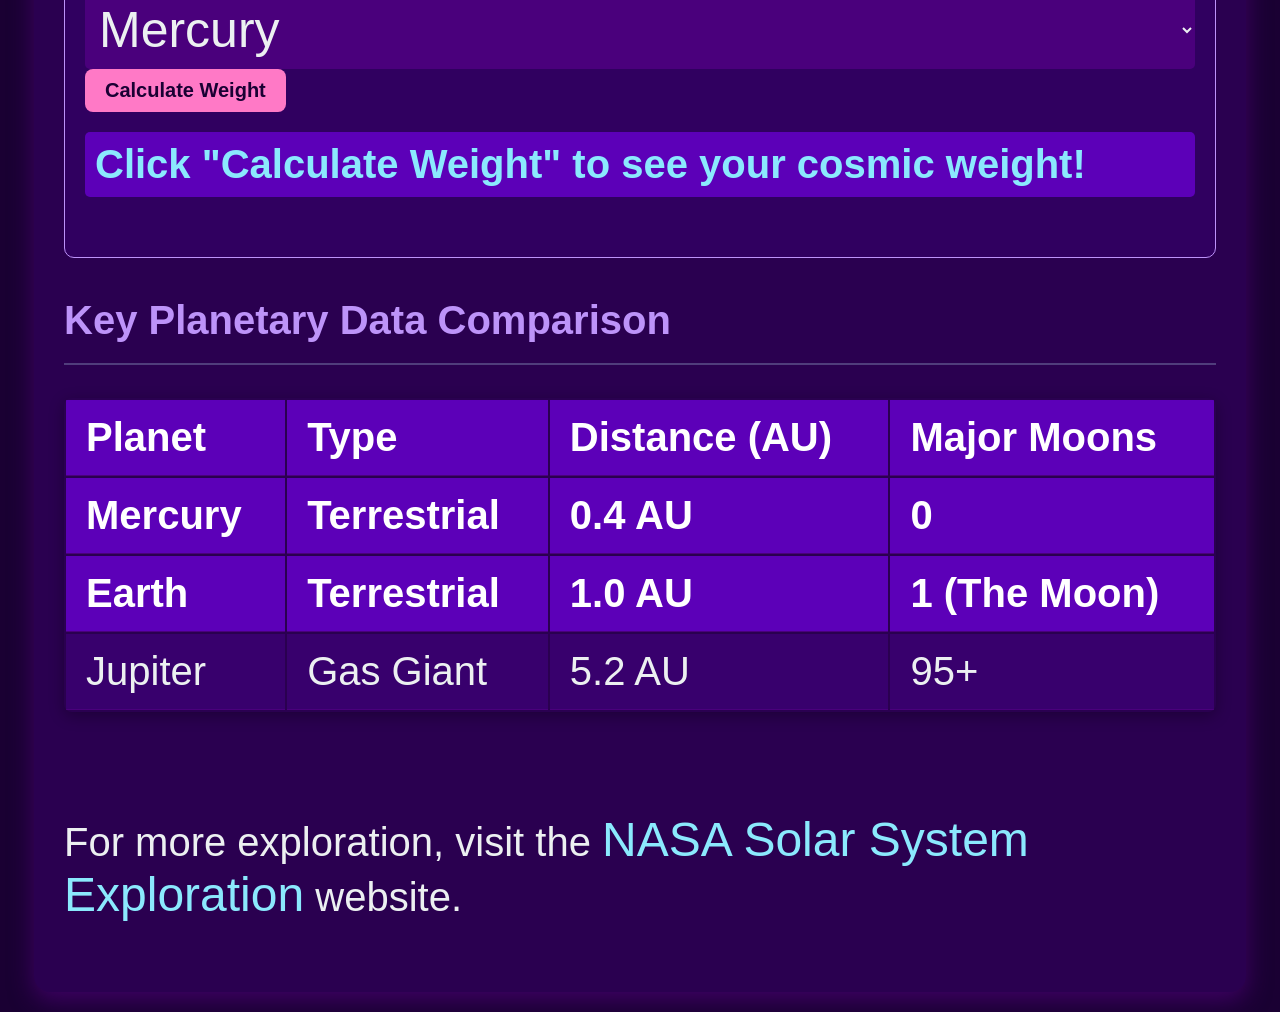
==== commit 9c8f5f97: "pictures" ====
--- a/planets.html
+++ b/planets.html
@@ -38,28 +38,59 @@
             </ul>
         </section>
 
-        <section><h2>The Inner Terrestrial Planets</h2>
+        <section>
+            <h2>The Eight Major Planets</h2>
             <div class="planet-grid">
 
+
                 <div class="planet-card">
-                    <h3>Earth: Our Home</h3>
-                    <p>Earth is the only astronomical object where life is known to exist. It is the third planet from the Sun and the densest, fifth-largest of the eight planets.</p>
+                    <h3>Mercury</h3>
+                    <img src="Mercury.jpg" alt="Mercury" class="planet-image">
+                    <p class="description">Mercury is the smallest planet and closest to the Sun. It has a very short orbit, aking only 88 Earth days to complete one revolution.</p>
                 </div>
 
                 <div class="planet-card">
-                    <h3>Mars: The Red Planet</h3>
-                    <p>Mars is a terrestrial planet with a thin atmosphere. It is known for its reddish-brown appearance caused by iron oxide (rust) on its surface. It has two moons, Phobos and Deimos.</p>
+                    <h3>Venus</h3>
+                    <img src="venus.png" alt="Venus" class="planet-image">
+                    <p class="description">Venus is the second planet from the Sun. It is the hottest planet, thanks to a thick, toxic atmosphere that traps heat in a runaway greenhouse effect.</p>
                 </div>
 
                 <div class="planet-card">
-                    <h3>Jupiter: The Giant</h3>
-                    <p>Jupiter is the largest planet in the Solar System. It is a gas giant with a mass one-thousandth that of the Sun, but two and a half times that of all the other planets in the Solar System combined.</p>
+                    <h3>Earth</h3>
+                    <img src="Earth.webp" alt="Earth" class="planet-image">
+                    <p class="description">Our home planet, the third from the Sun. It is the only known celestial body to harbor life, covered mostly by water.</p>
                 </div>
 
                 <div class="planet-card">
-                    <h3>Saturn: The Ringed World</h3>
-                    <p>Known for its prominent ring system, Saturn is the second-largest planet. The rings are primarily made of ice particles and smaller amounts of rocky debris.</p>
+                    <h3>Mars</h3>
+                    <img src="mars.png" alt="Mars" class="planet-image">
+                    <p class="description">Mars is the fourth planet, known as the Red Planet. Scientists continue to explore it for signs of past or present microbial life.</p>
                 </div>
+
+                <div class="planet-card">
+                    <h3>Jupiter</h3>
+                    <img src="jupiter.png" alt="Jupiter" class="planet-image">
+                    <p class="description">Jupiter is the largest planet in the Solar System, a gas giant known for its Great Red Spot, a persistent storm larger than Earth.</p>
+                </div>
+
+                <div class="planet-card">
+                    <h3>Saturn</h3>
+                    <img src="saturn.png" alt="Saturn" class="planet-image">
+                    <p class="description">The second-largest planet, famous for its magnificent ring system, which is mainly composed of chunks of ice and rock.</p>
+                </div>
+
+                <div class="planet-card">
+                    <h3>Uranus</h3>
+                    <img src="uranus.png" alt="Uranus" class="planet-image">
+                    <p class="description">Uranus is an ice giant unique for rotating on its side. It is the seventh planet from the Sun and is covered by a featureless blue-green haze.</p>
+                </div>
+
+                <div class="planet-card">
+                    <h3>Neptune</h3>
+                    <img src="neptune.png" alt="Neptune" class="planet-image">
+                    <p class="description">The eight and farthest known planet from the Sun. It is an ice giant, known for having the strongest winds in the Solar System.</p>
+                </div>
+
 
             </div>
         </section>
--- a/style.css
+++ b/style.css
@@ -132,6 +132,30 @@
 footer a {
     color: #8be9fd;
     text-decoration: none;
+}
+
+.planet-grid {
+    display: grid;/* CSS Grid használata a bolygók elrendezéséhez */
+    grid-template-columns: repeat(auto-fit, minmax(220px, 1fr));
+    gap: 20px;/* Térköz a rácselemek között */
+    margin-top: 30px;/* Térköz a rács felett */
+}
+.planet-card {
+    background: #38006d;
+    padding: 15px;
+    border-radius: 10px;
+    box-shadow: 0 5px 10px rgba(0, 0, 0, 0.4);
+    border: 1px solid #503d7c;
+    text-align: center;
+    cursor: pointer;
+    transition: box-shadow 0.3s ease-in-out;
+    display: flex;
+    flex-direction: column;
+    justify-content: flex-start;
+}
+/* Kartya stilus hoverre */
+.planet-card:hover {
+    box-shadow: 0 0px 25px rgba(255, 121, 198, 0.8);
 }
 
 
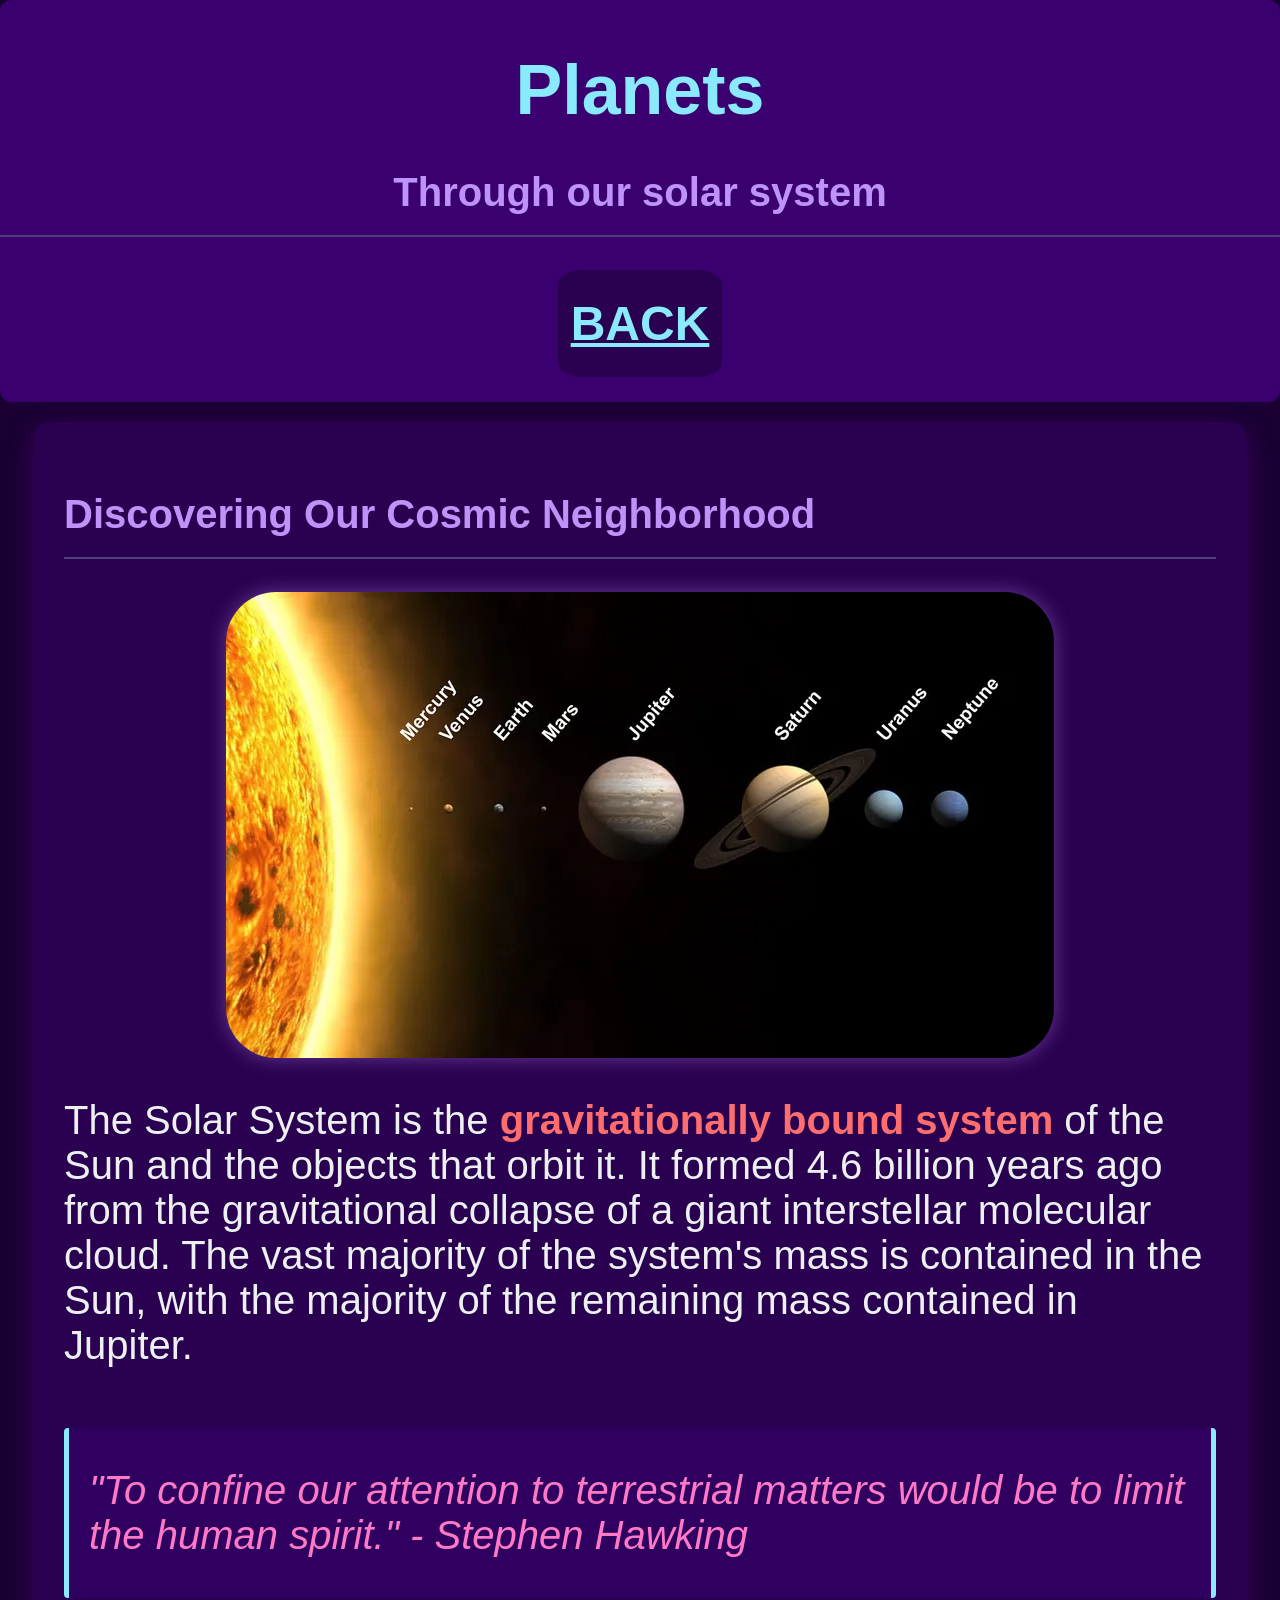
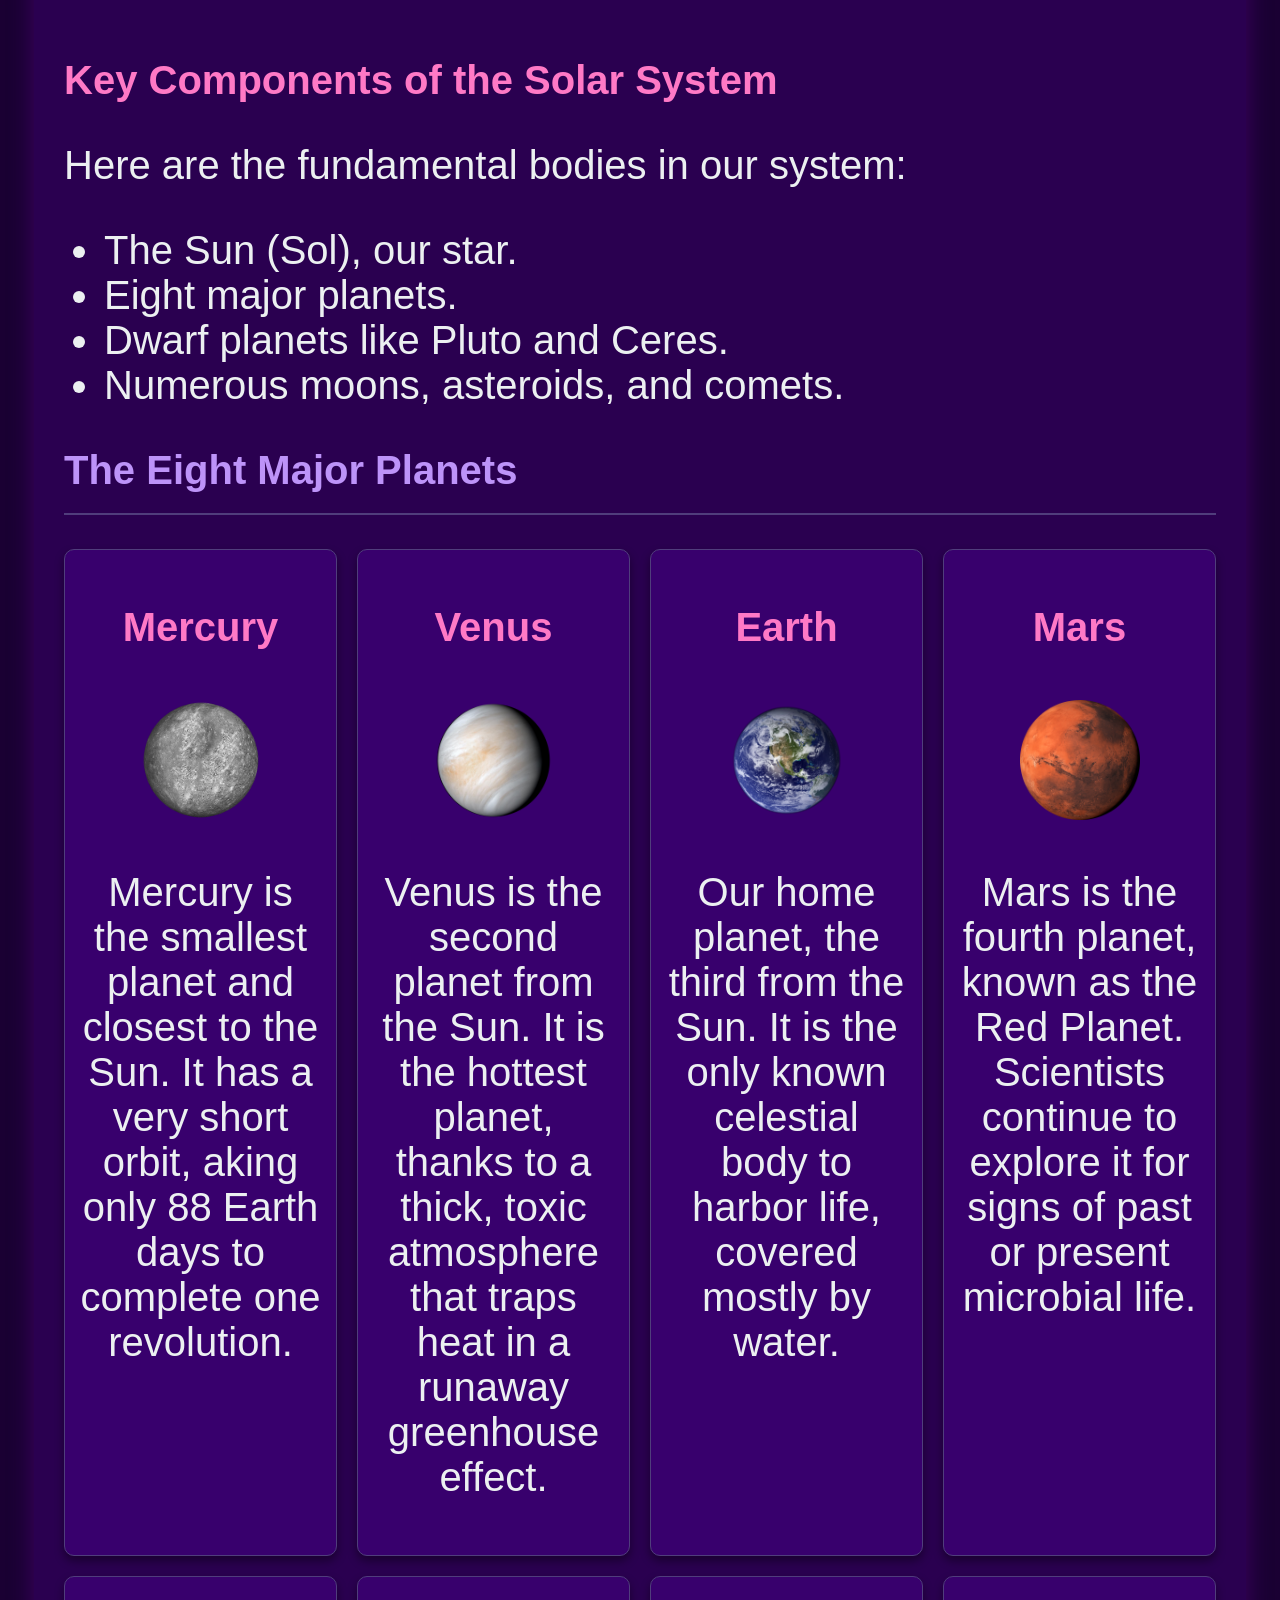
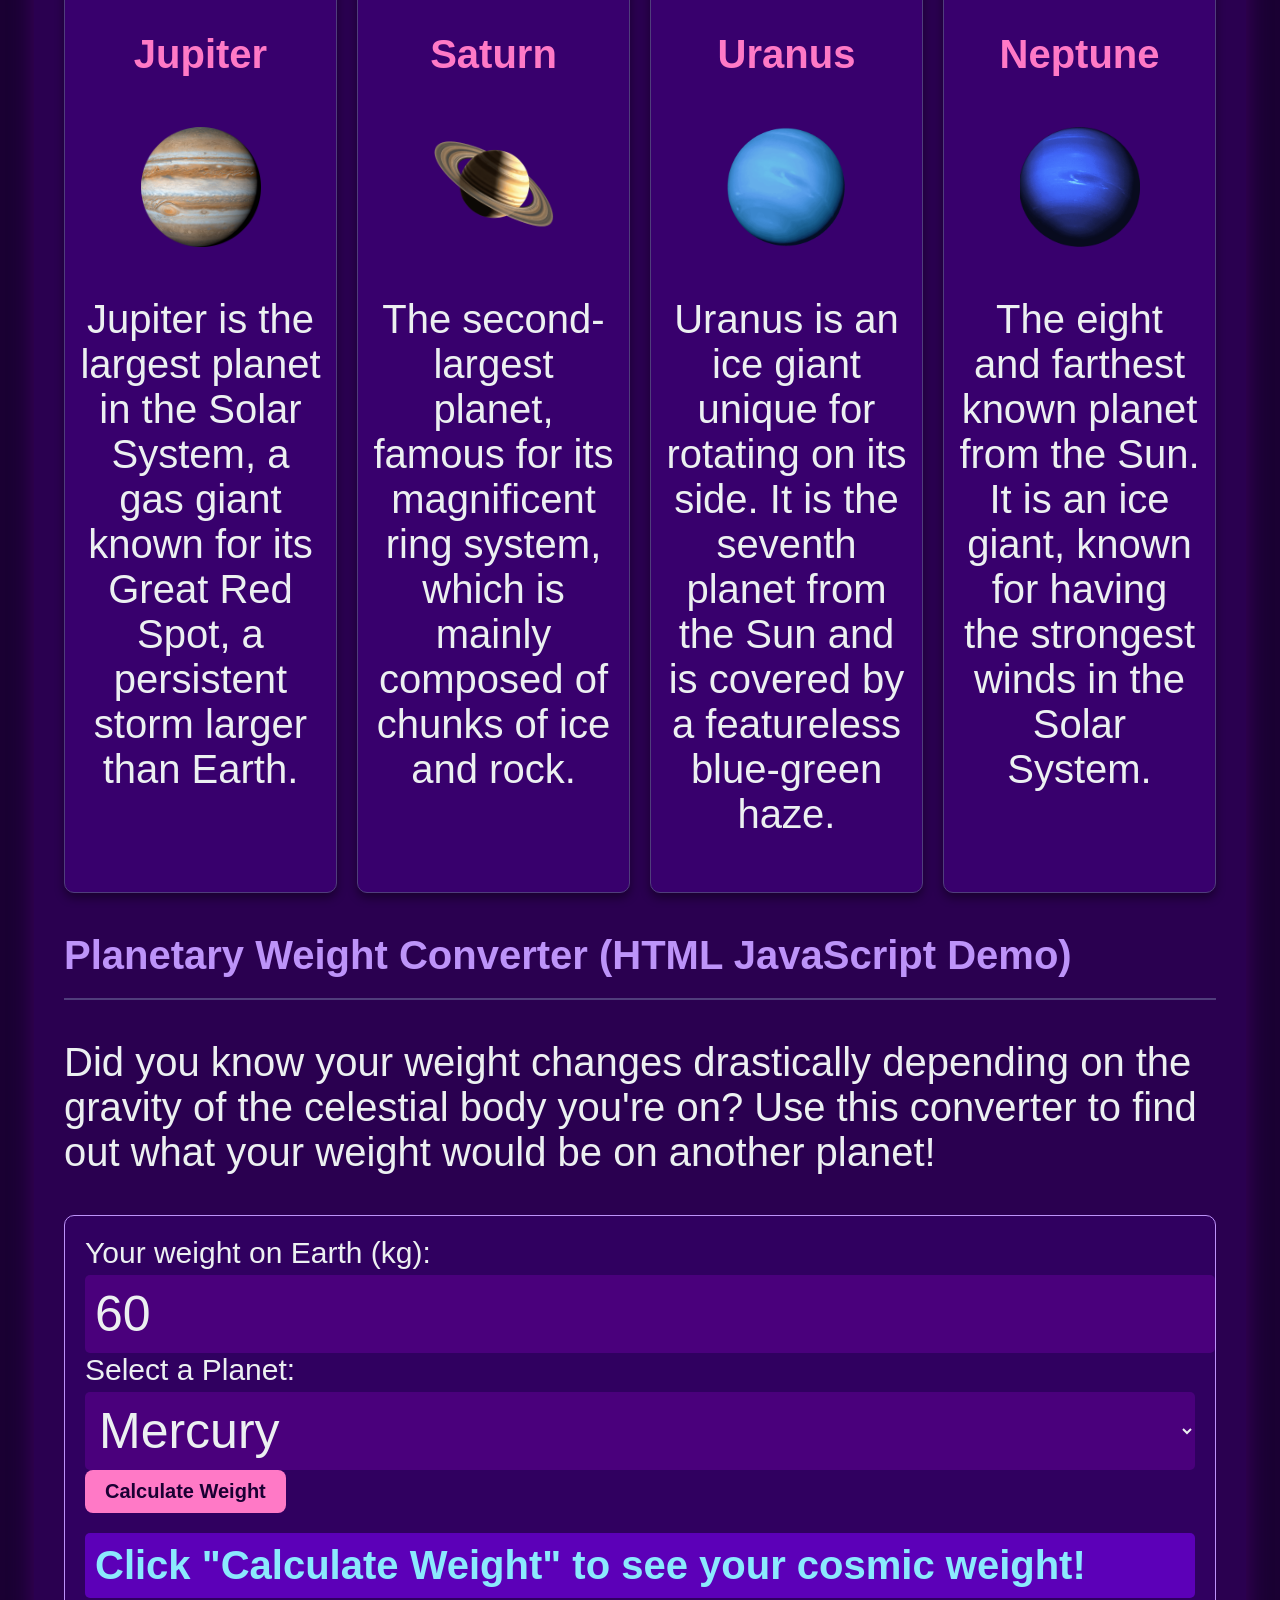
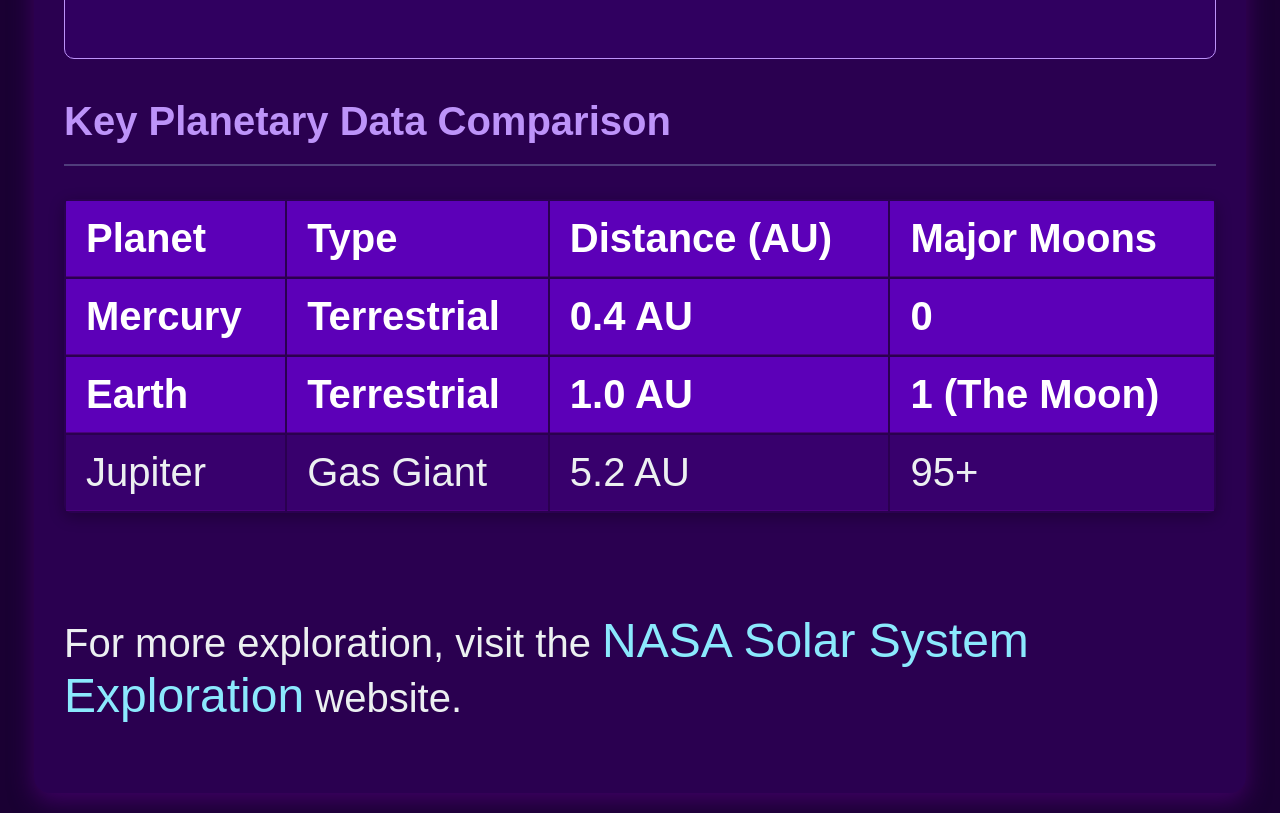
==== commit ed7f133f: "card style" ====
--- a/planets.html
+++ b/planets.html
@@ -45,7 +45,7 @@
 
                 <div class="planet-card">
                     <h3>Mercury</h3>
-                    <img src="Mercury.jpg" alt="Mercury" class="planet-image">
+                    <img src="Mercury_2.webp" alt="Mercury" class="planet-image">
                     <p class="description">Mercury is the smallest planet and closest to the Sun. It has a very short orbit, aking only 88 Earth days to complete one revolution.</p>
                 </div>
 
--- a/style.css
+++ b/style.css
@@ -157,6 +157,21 @@
 .planet-card:hover {
     box-shadow: 0 0px 25px rgba(255, 121, 198, 0.8);
 }
+.planet-card img {
+    box-shadow: none;
+    display: block;
+    width: 120px;
+    height: 120px;
+    margin: 10px auto;
+    object-fit: cover;
+    transition: transform 0.3s ease-in-out, box-shadow 0.3s ease-in-out;
+}
+.planet-card img:hover {
+    transform: scale(4.98);
+}
+
+
+    
 
 
 
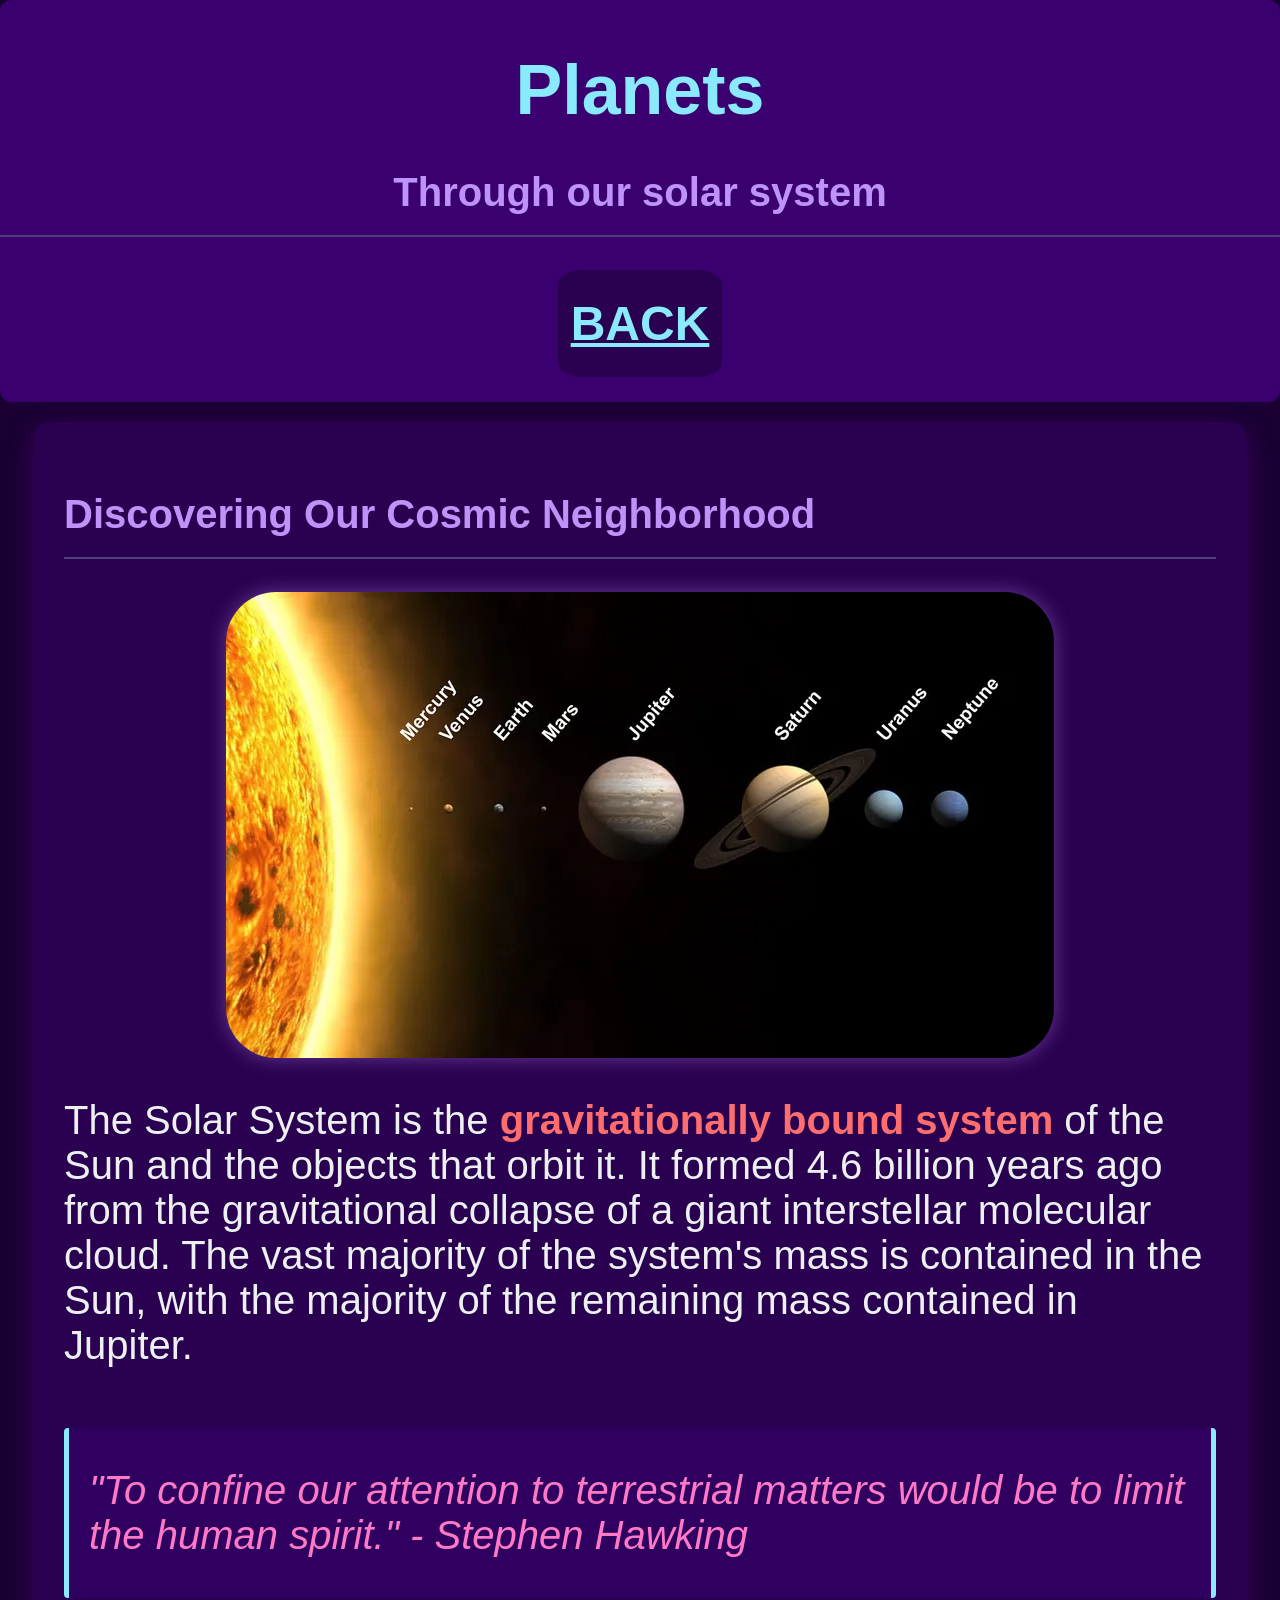
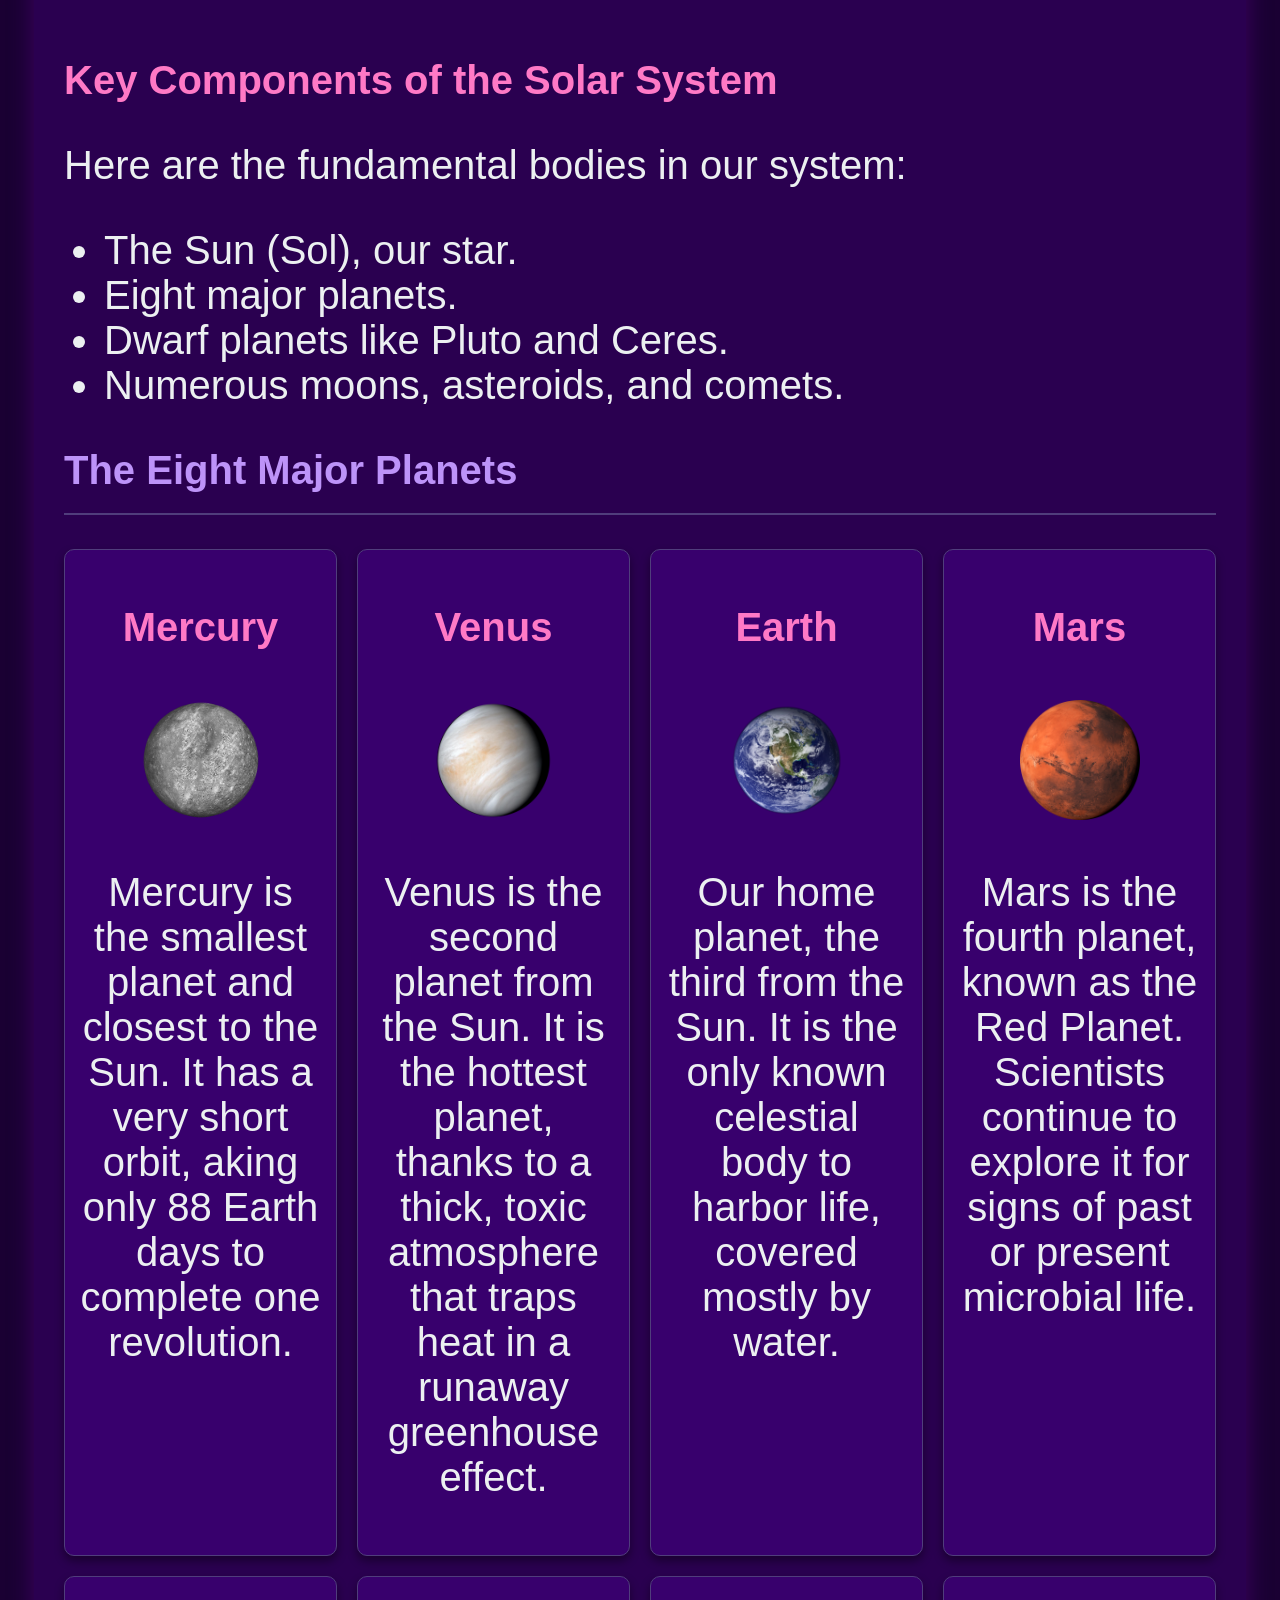
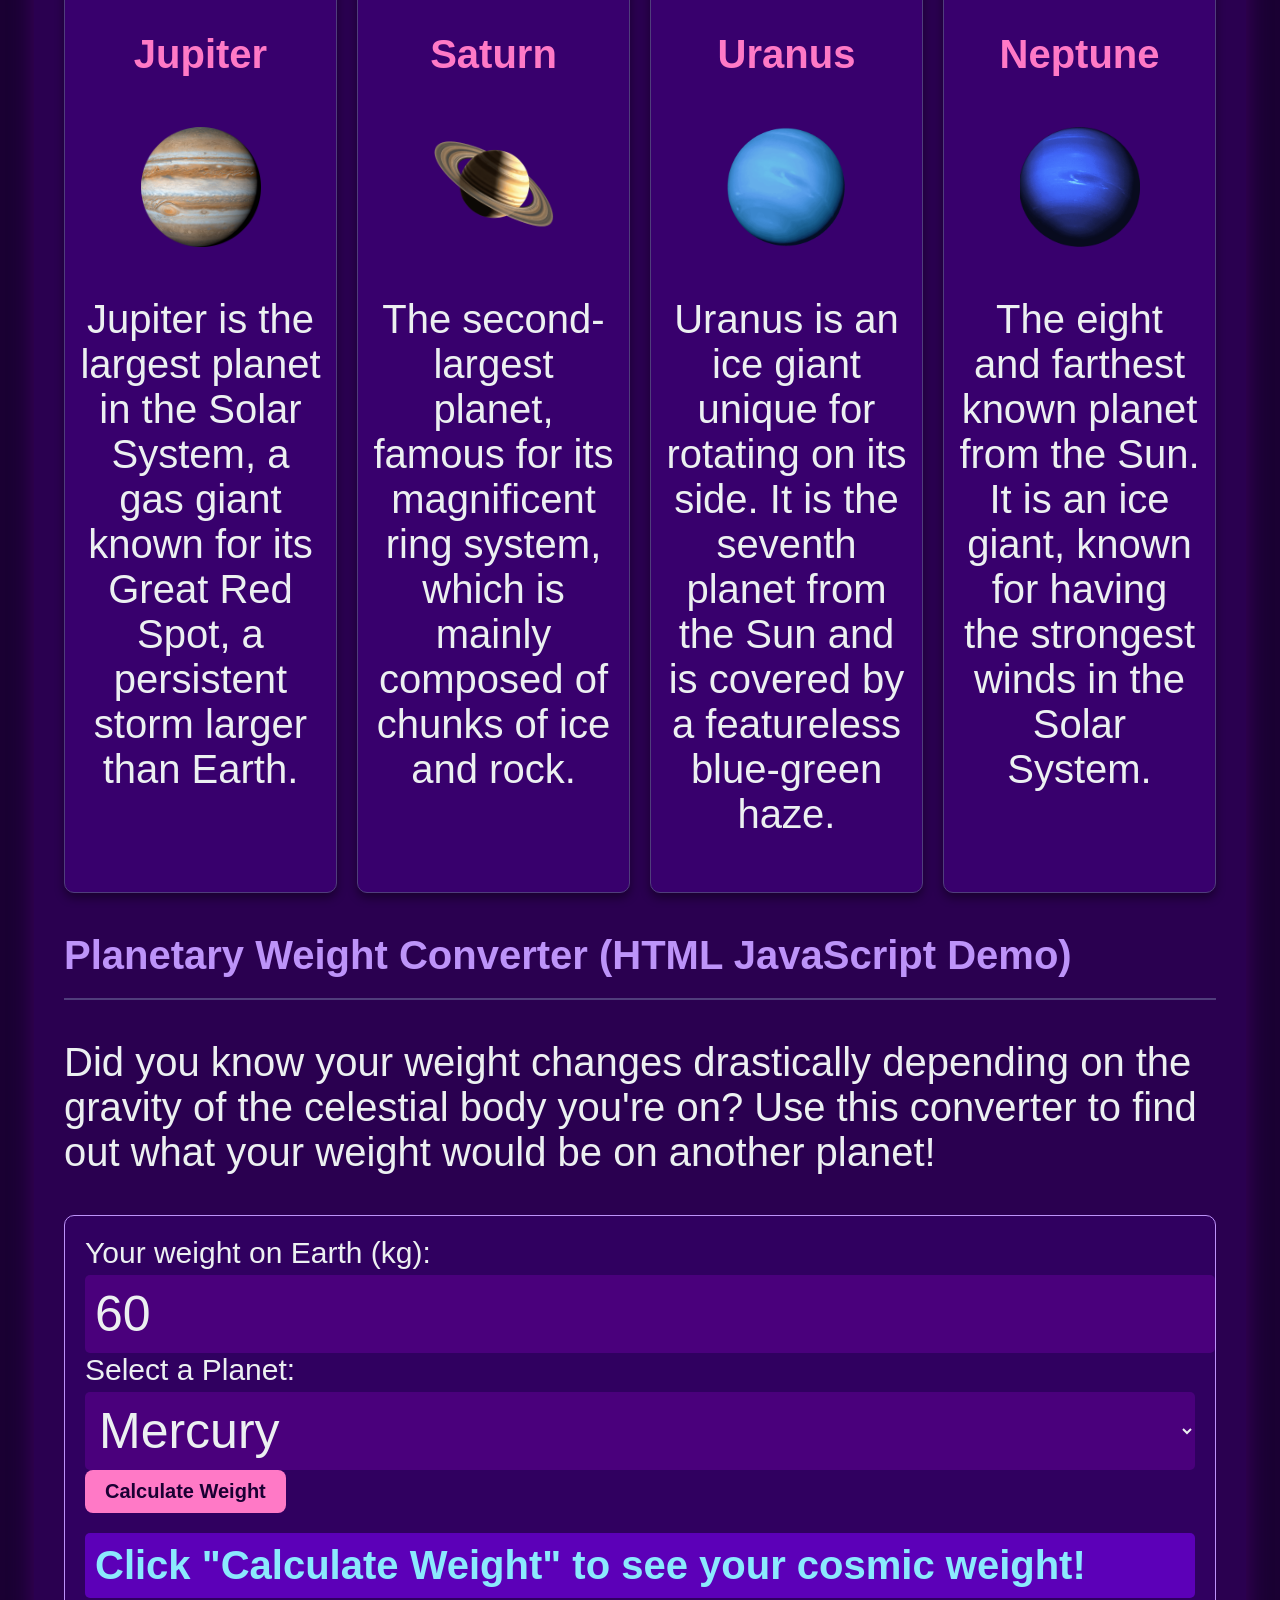
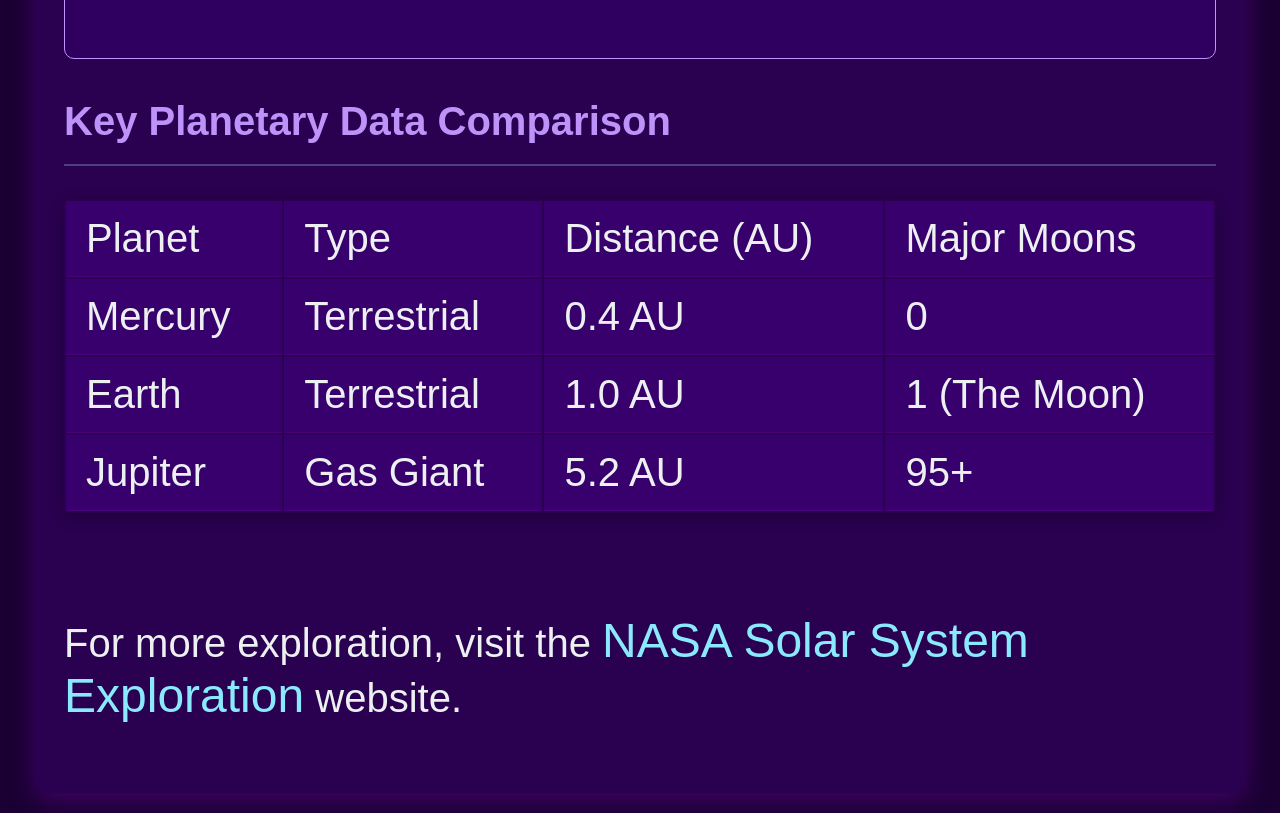
==== commit 9a717720: "fix table header tags to data cells in data section" ====
--- a/planets.html
+++ b/planets.html
@@ -148,25 +148,25 @@
             <table>
                 <thead>
                     <tr>
-                        <th>Planet</th>
-                        <th>Type</th>
-                        <th>Distance (AU)</th>
-                        <th>Major Moons</th>
+                        <td>Planet</td>
+                        <td>Type</td>
+                        <td>Distance (AU)</td>
+                        <td>Major Moons</td>
                     </tr>
                     
                 </thead>
                 <tbody>
                     <tr>
-                        <th>Mercury</th>
-                        <th>Terrestrial</th>
-                        <th>0.4 AU</th>
-                        <th>0</th>
+                        <td>Mercury</td>
+                        <td>Terrestrial</td>
+                        <td>0.4 AU</td>
+                        <td>0</td>
                     </tr>
                     <tr>
-                        <th>Earth</th>
-                        <th>Terrestrial</th>
-                        <th>1.0 AU</th>
-                        <th>1 (The Moon)</th>
+                        <td>Earth</td>
+                        <td>Terrestrial</td>
+                        <td>1.0 AU</th>
+                        <td>1 (The Moon)</td>
                     </tr>
                     <tr>
                         <td>Jupiter</td>
--- a/style.css
+++ b/style.css
@@ -133,6 +133,9 @@
     color: #8be9fd;
     text-decoration: none;
 }
+
+
+
 
 .planet-grid {
     display: grid;/* CSS Grid használata a bolygók elrendezéséhez */
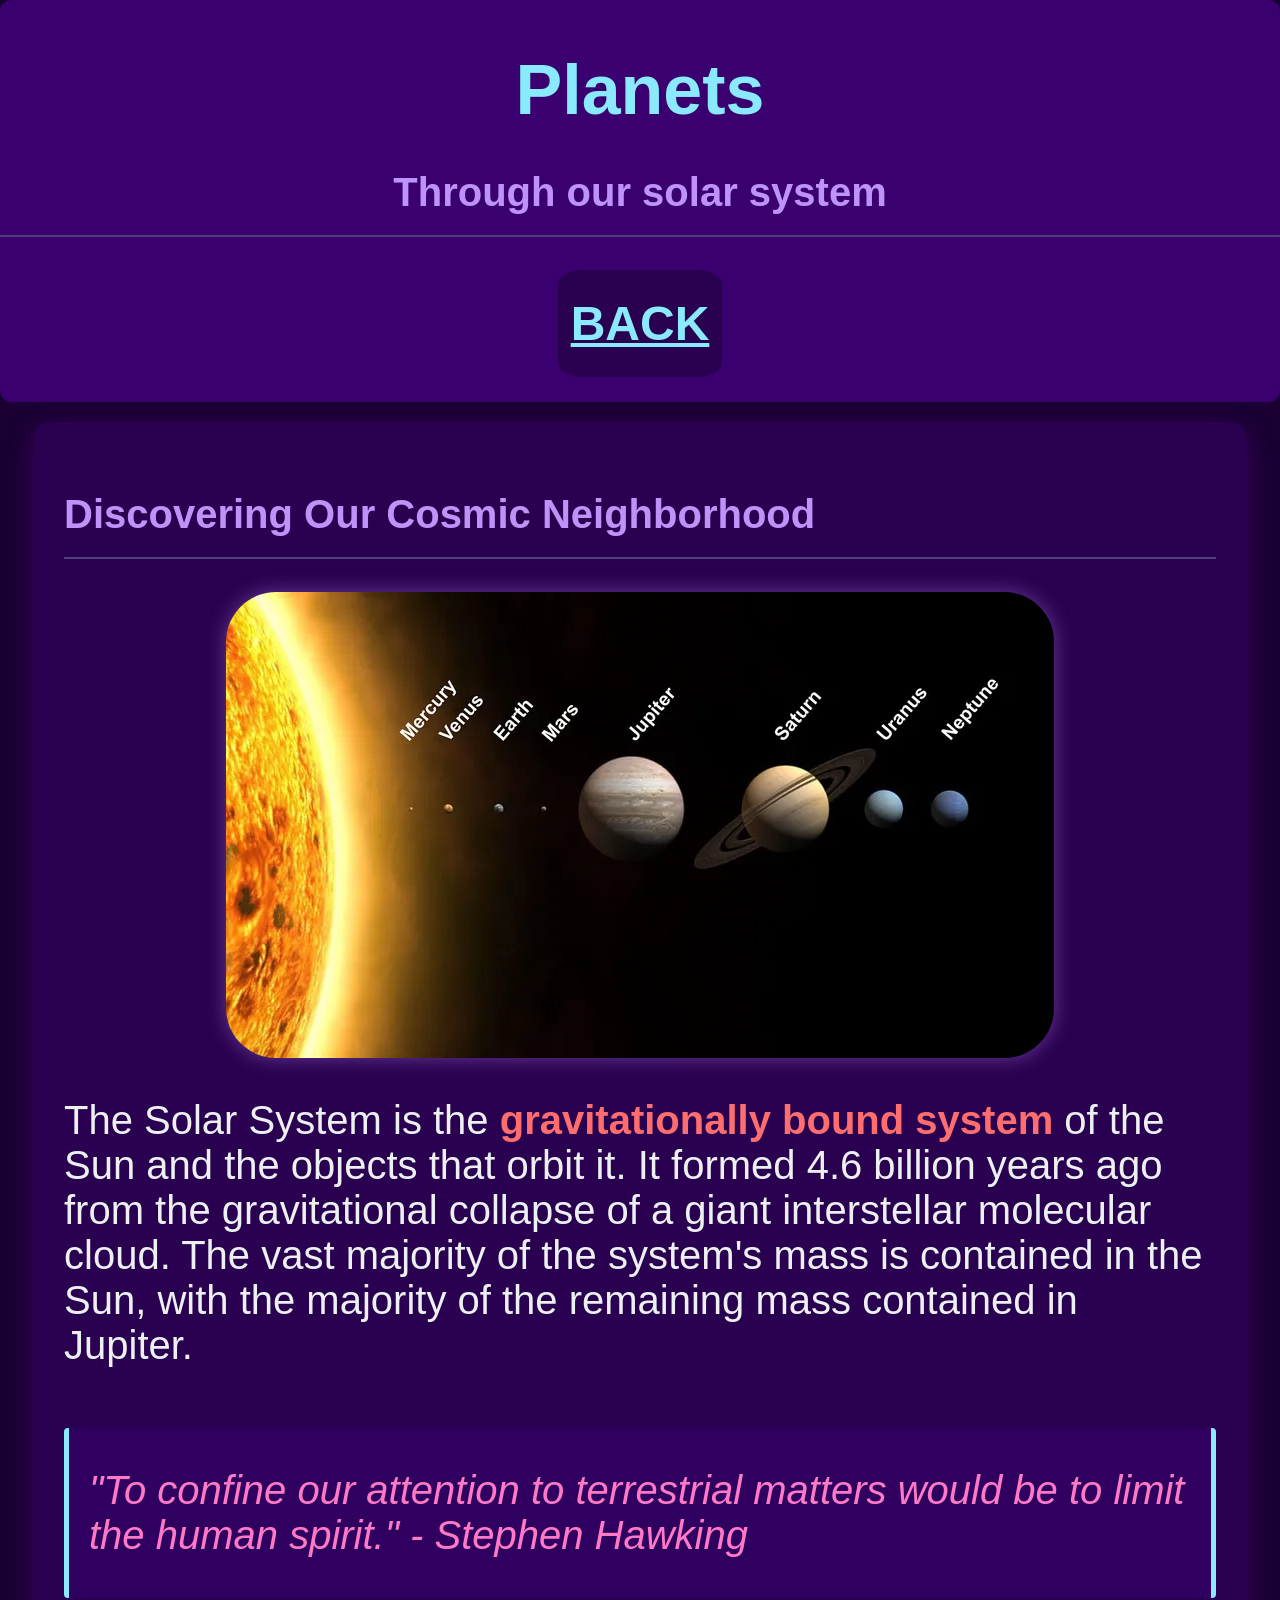
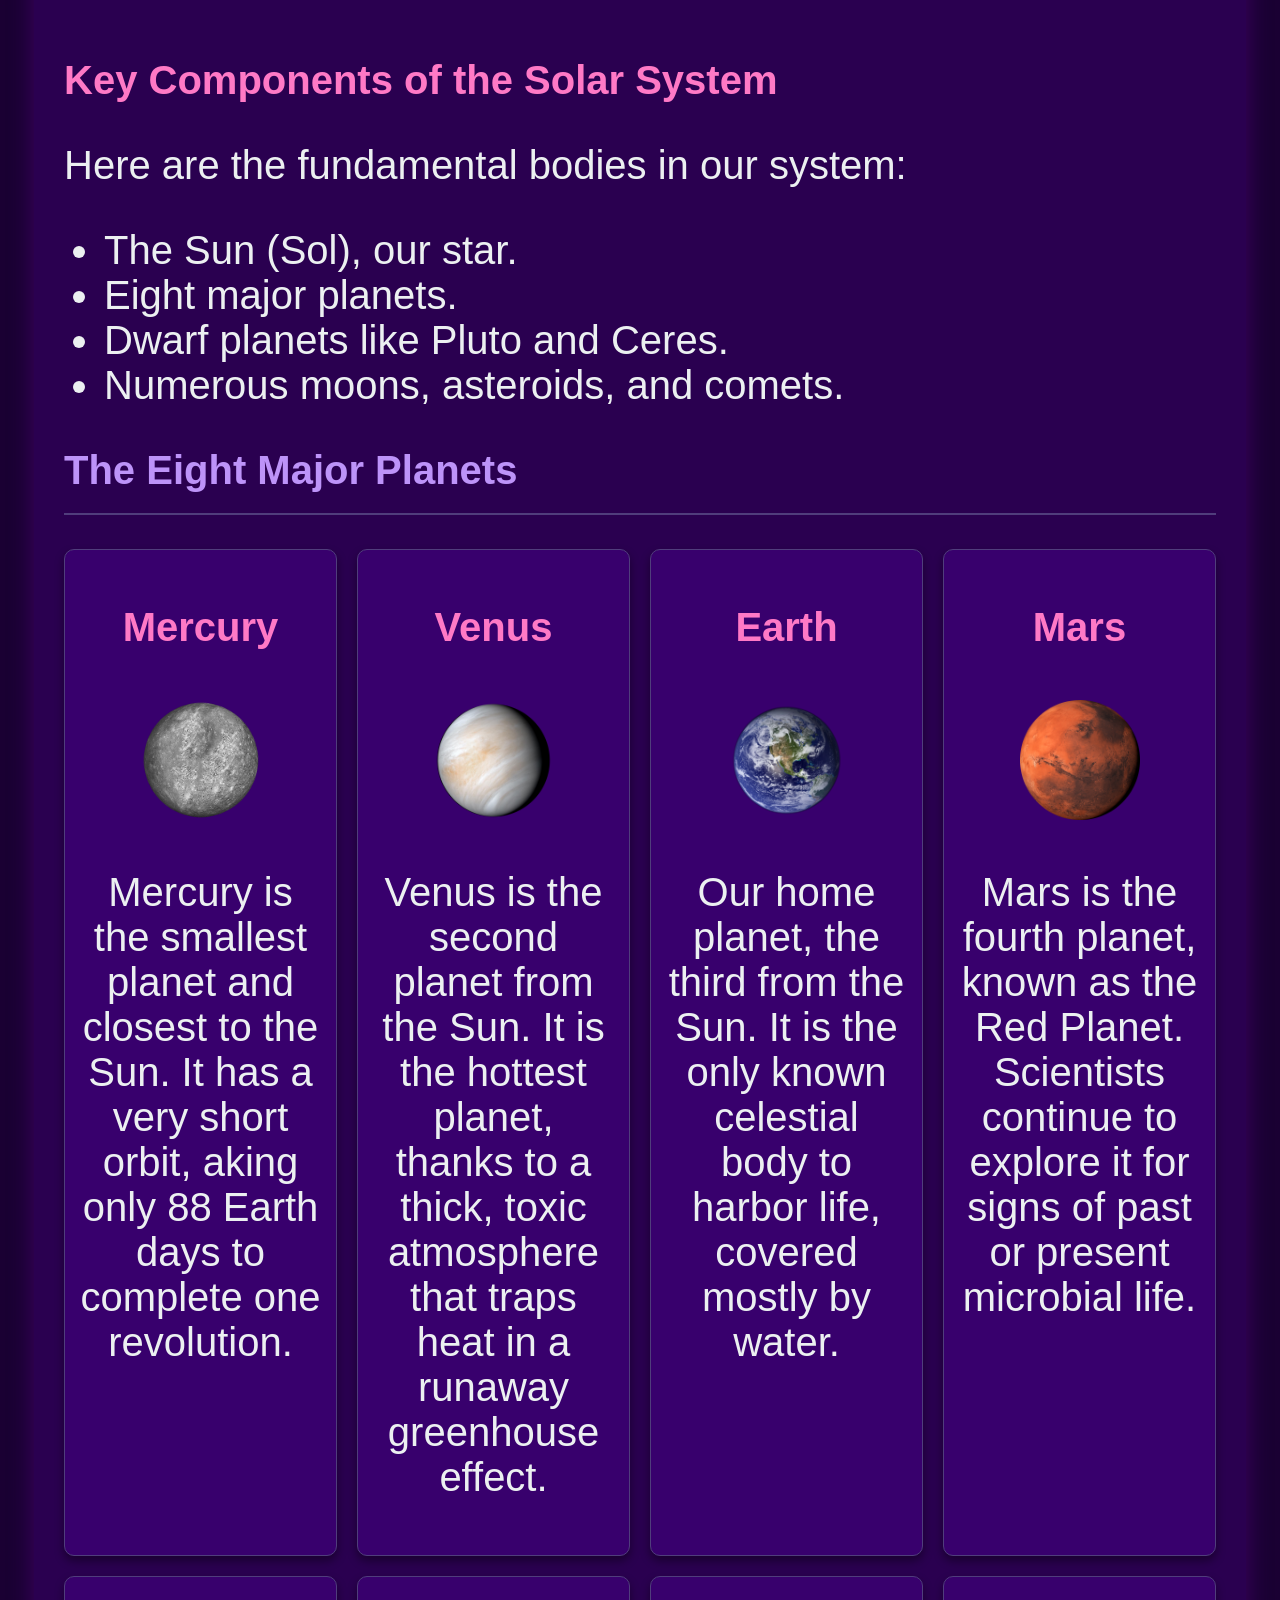
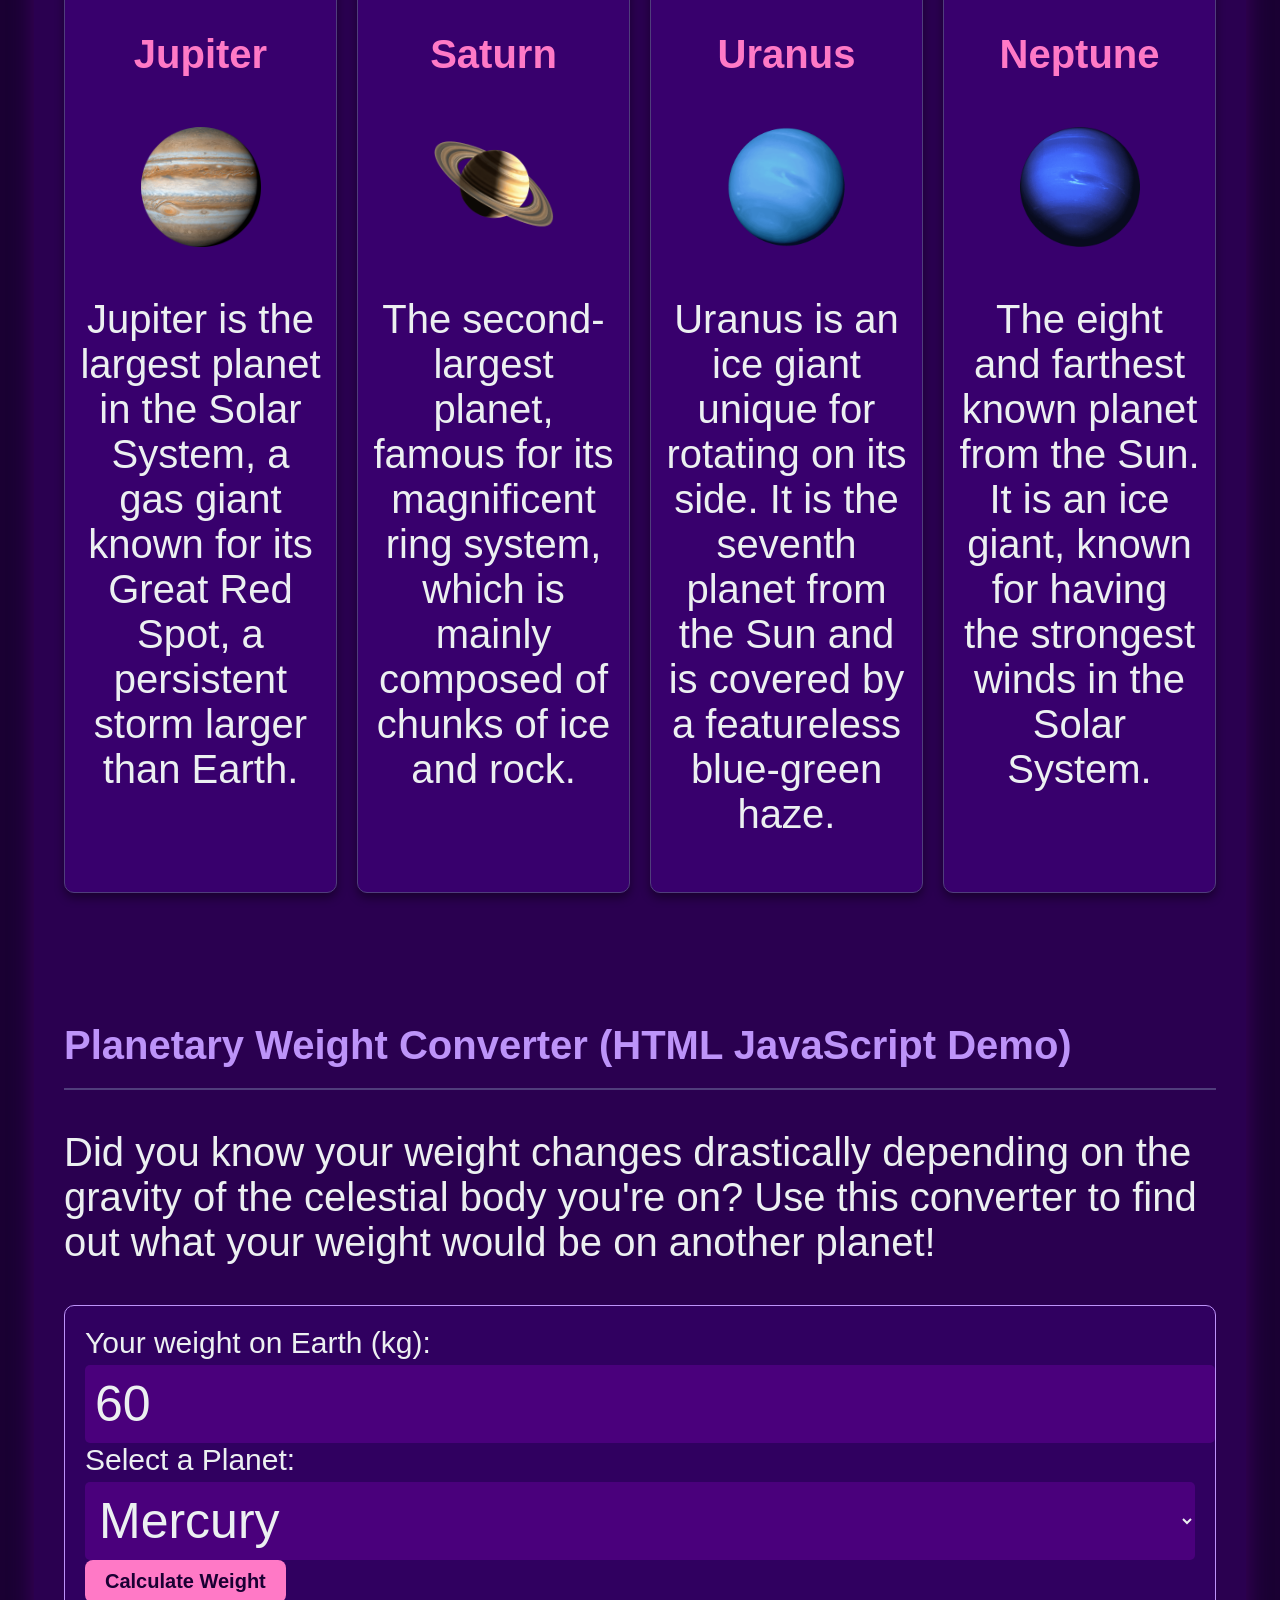
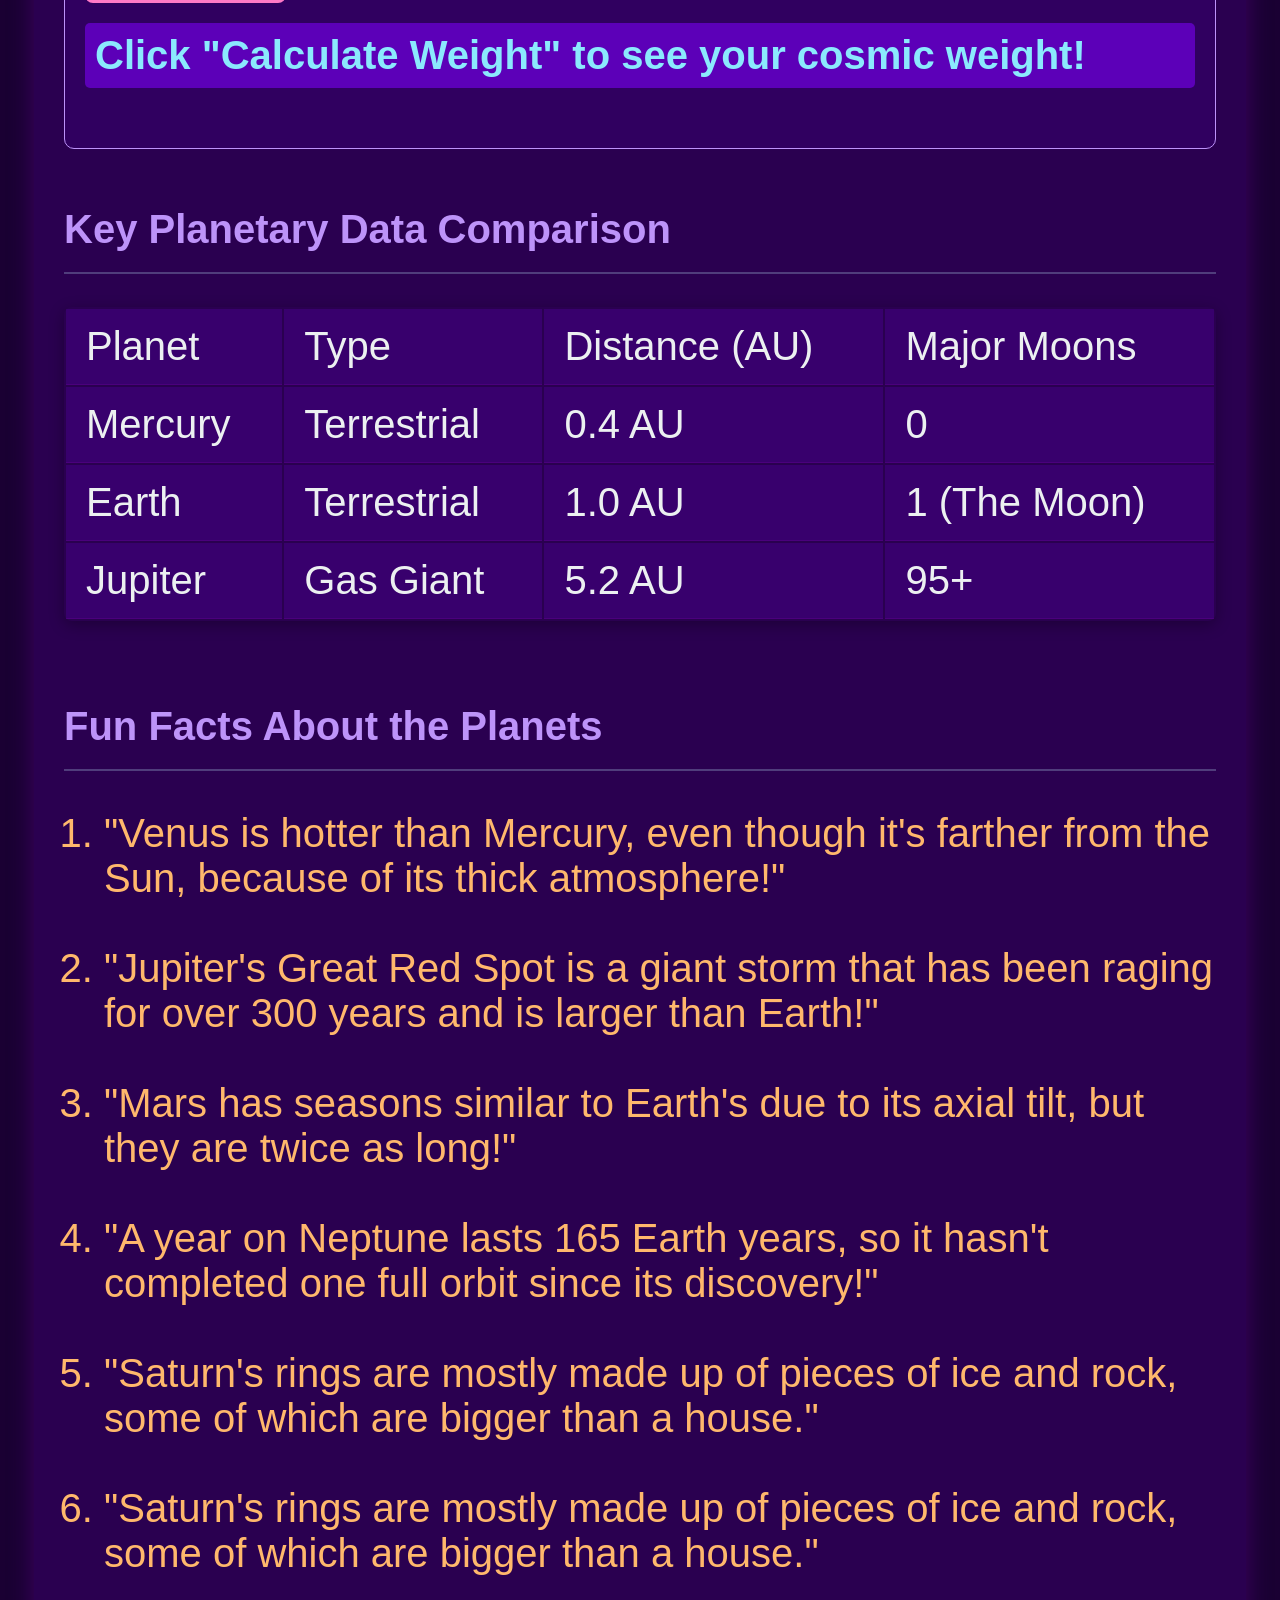
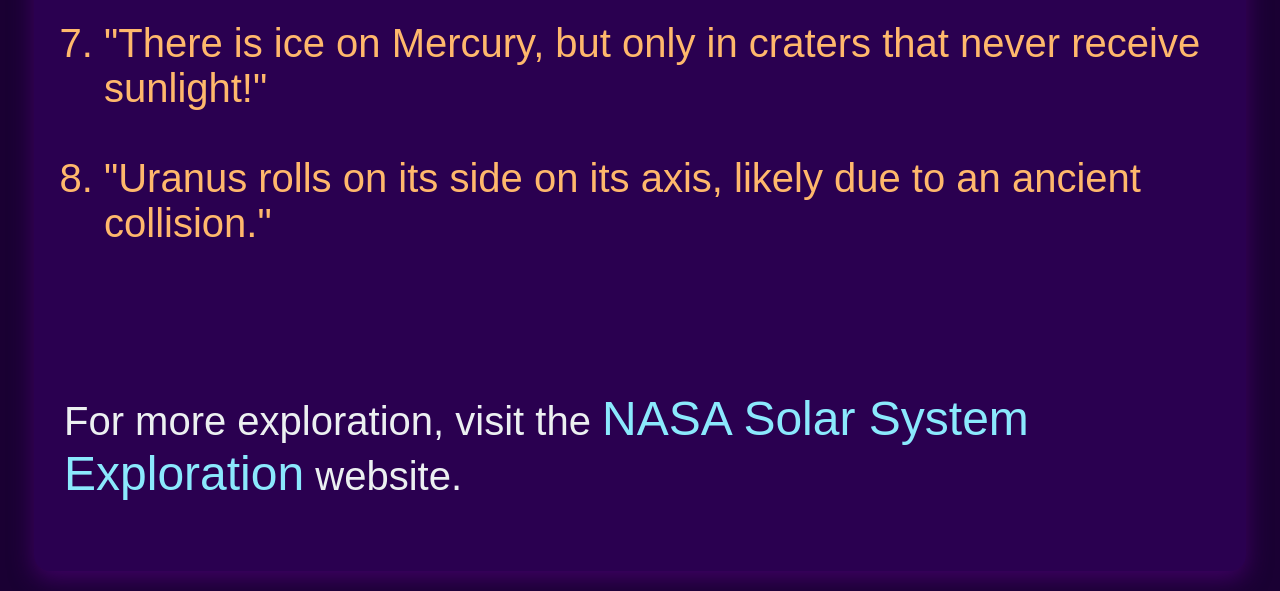
==== commit fd64b5b4: "add fun facts" ====
--- a/planets.html
+++ b/planets.html
@@ -93,7 +93,7 @@
 
 
             </div>
-        </section>
+        </section><br><br><br><br><br>
 
 
 
@@ -135,7 +135,7 @@
 
 
 
-
+        <br>
 
 
 
@@ -177,6 +177,25 @@
                 </tbody>
             </table>
         </section>
+        <br>
+
+
+        <section>
+            <h2>Fun Facts About the Planets</h2>
+            <ol>
+                <li>
+                "Venus is hotter than Mercury, even though it's farther from the Sun, because of its thick atmosphere!"</li><br>
+                <li>"Jupiter's Great Red Spot is a giant storm that has been raging for over 300 years and is larger than Earth!"</li><br>
+                <li>"Mars has seasons similar to Earth's due to its axial tilt, but they are twice as long!"</li><br>
+                <li>"A year on Neptune lasts 165 Earth years, so it hasn't completed one full orbit since its discovery!"</li><br>
+                <li>"Saturn's rings are mostly made up of pieces of ice and rock, some of which are bigger than a house."</li><br>
+                <li>"Saturn's rings are mostly made up of pieces of ice and rock, some of which are bigger than a house."</li><br>
+                <li>"There is ice on Mercury, but only in craters that never receive sunlight!"</li><br>
+                <li>"Uranus rolls on its side on its axis, likely due to an ancient collision."</li><br>
+            </ol>
+        </section>
+
+
             
         <footer>
             <p>For more exploration, visit the <a href="https://www.nasa.gov/" >NASA Solar System Exploration</a> website.</p>
--- a/style.css
+++ b/style.css
@@ -56,6 +56,10 @@
 }
 
 ul {
+    font-size: 40px;
+}
+ol {
+    color: #ffb86c;
     font-size: 40px;
 }
 
@@ -166,7 +170,6 @@
     width: 120px;
     height: 120px;
     margin: 10px auto;
-    object-fit: cover;
     transition: transform 0.3s ease-in-out, box-shadow 0.3s ease-in-out;
 }
 .planet-card img:hover {
